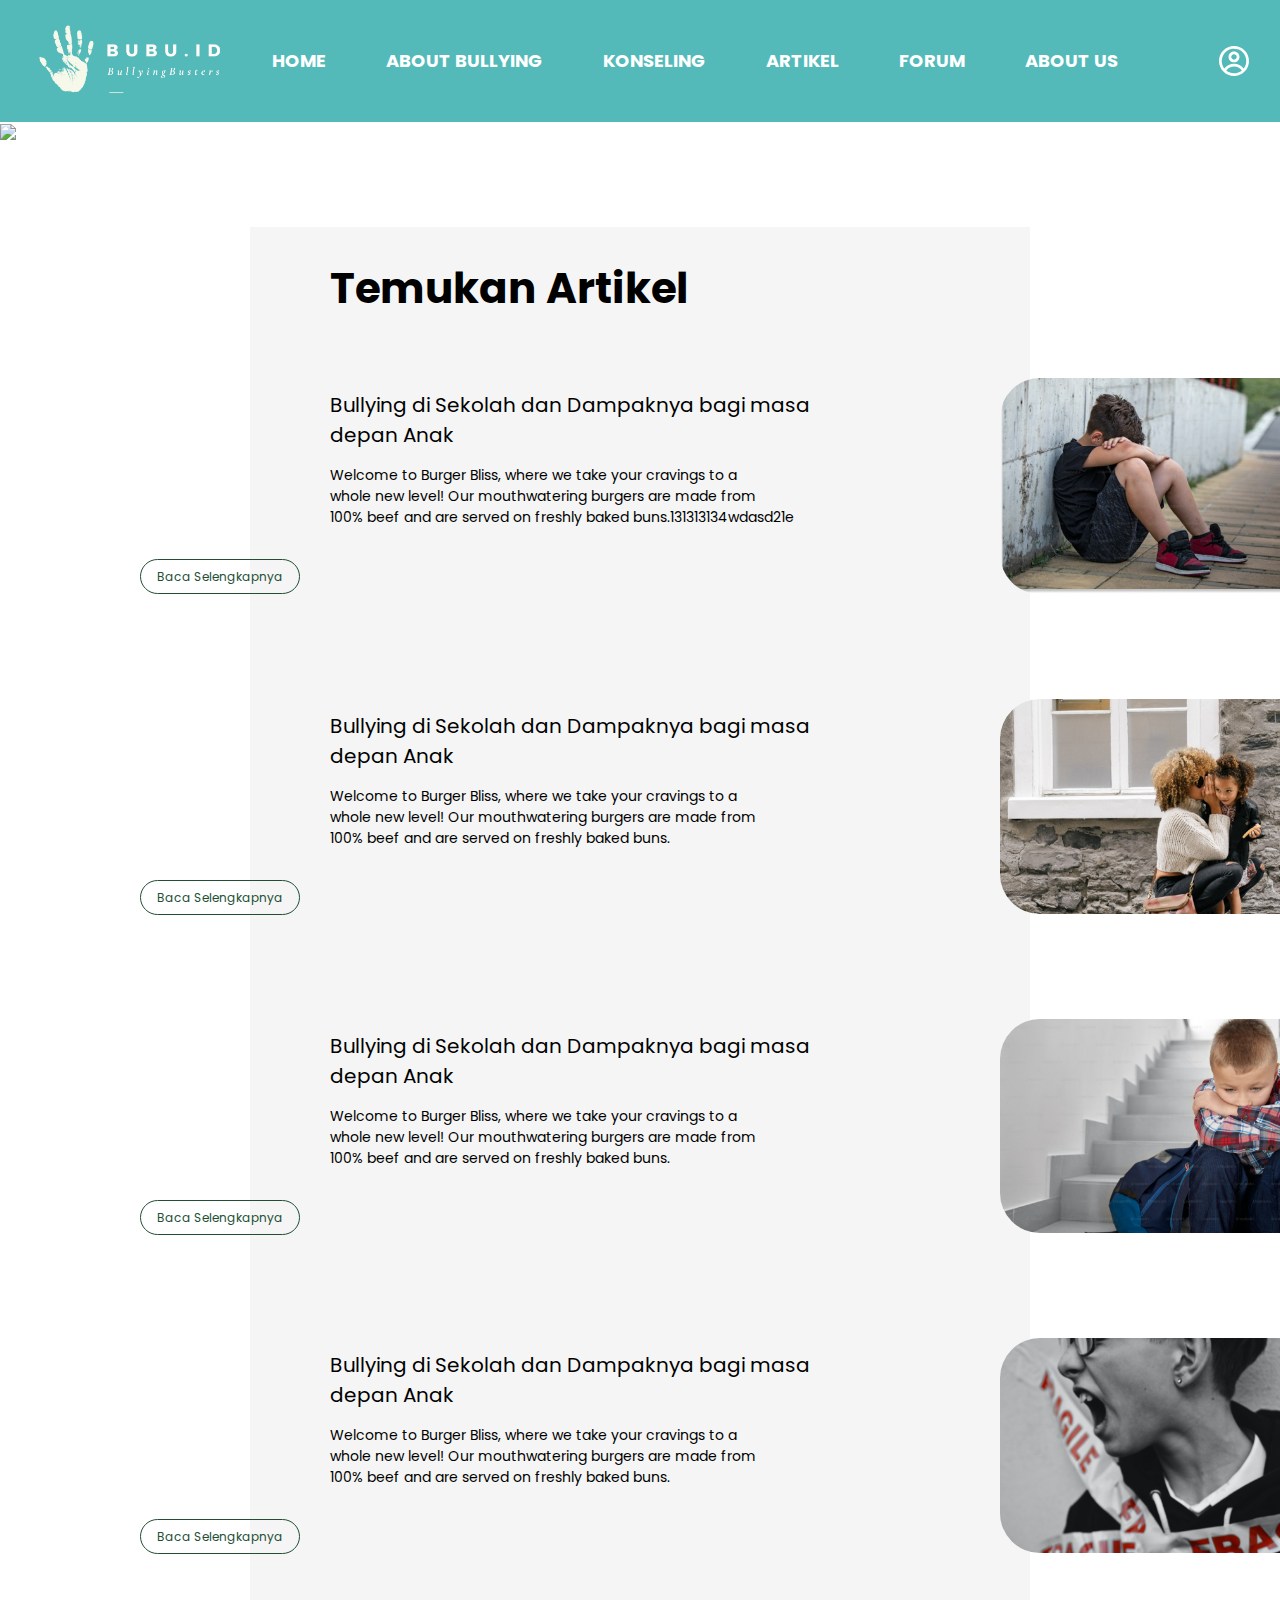
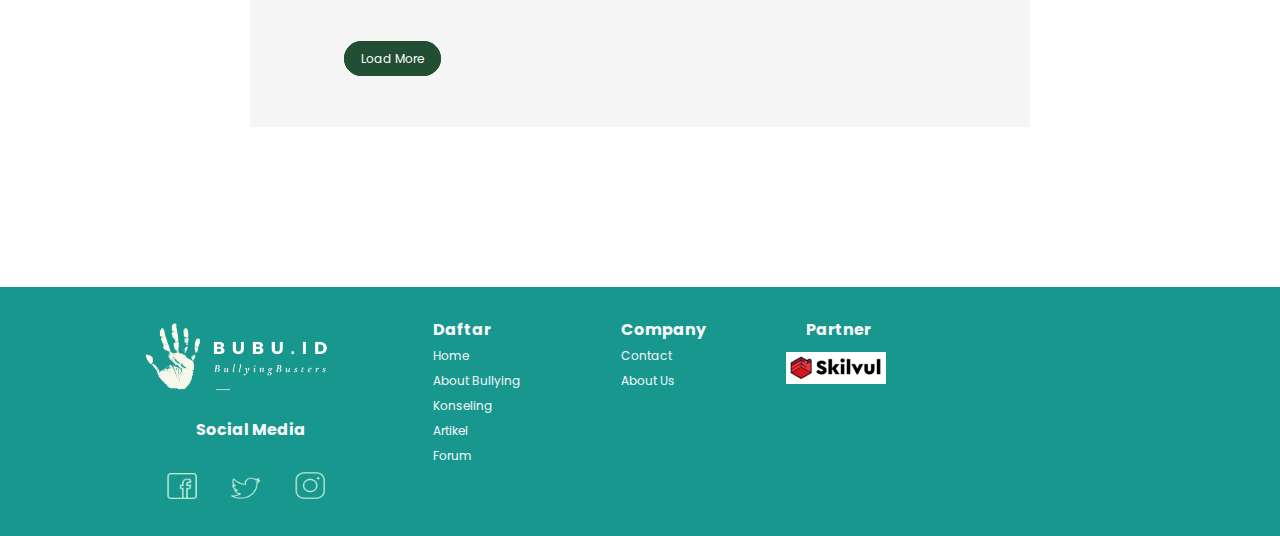
==== list-artikel.html @ 0220a698 "artikel" ====
<!DOCTYPE html>
<html lang="en">
<head>
    <meta charset="UTF-8">
    <meta http-equiv="X-UA-Compatible" content="IE=edge">
    <meta name="viewport" content="width=device-width, initial-scale=1.0">
    <title>Artikel</title>
    <link href='https://fonts.googleapis.com/css?family=Poppins' rel='stylesheet'>
    <link href='https://fonts.googleapis.com/css?family=Rufina' rel='stylesheet'>
    <link rel="stylesheet" href="artikel.css">
    <script src="list-artikel.js" defer></script>
</head>
<body>
    <!-- Header  -->
    <header class="navbar">
        <!-- Navigasi  -->
        <img class="logo" src=assets/logotangan.png>
        <nav>
            <ul>
                <li><a href="#">HOME</a></li>
                <li><a href="#">ABOUT BULLYING </a></li>
                <li><a href="#">KONSELING</a></li>
                <li><a href="#">ARTIKEL</a></li>
                <li><a href="#">FORUM</a></li>
                <li><a href="#">ABOUT US</a></li>
            </ul>
        </nav>

        <svg class="iconppl" xmlns="http://www.w3.org/2000/svg" width="30" height="30" viewBox="0 0 50 50" fill="none">
            <path fill-rule="evenodd" clip-rule="evenodd" d="M34.0904 18.1817C34.0904 20.5928 33.1326 22.9051 31.4277 24.61C29.7228 26.3148 27.4105 27.2726 24.9995 27.2726C22.5884 27.2726 20.2761 26.3148 18.5712 24.61C16.8664 22.9051 15.9086 20.5928 15.9086 18.1817C15.9086 15.7707 16.8664 13.4584 18.5712 11.7535C20.2761 10.0486 22.5884 9.09082 24.9995 9.09082C27.4105 9.09082 29.7228 10.0486 31.4277 11.7535C33.1326 13.4584 34.0904 15.7707 34.0904 18.1817ZM29.5449 18.1817C29.5449 19.3873 29.066 20.5434 28.2136 21.3959C27.3612 22.2483 26.205 22.7272 24.9995 22.7272C23.7939 22.7272 22.6378 22.2483 21.7854 21.3959C20.9329 20.5434 20.454 19.3873 20.454 18.1817C20.454 16.9762 20.9329 15.82 21.7854 14.9676C22.6378 14.1152 23.7939 13.6363 24.9995 13.6363C26.205 13.6363 27.3612 14.1152 28.2136 14.9676C29.066 15.82 29.5449 16.9762 29.5449 18.1817Z" fill="white"/>
            <path fill-rule="evenodd" clip-rule="evenodd" d="M25 0C11.1932 0 0 11.1932 0 25C0 38.8068 11.1932 50 25 50C38.8068 50 50 38.8068 50 25C50 11.1932 38.8068 0 25 0ZM4.54545 25C4.54545 29.75 6.16591 34.1227 8.88182 37.5955C10.7892 35.0907 13.2498 33.0608 16.0714 31.6643C18.8931 30.2679 21.9994 29.5427 25.1477 29.5455C28.2553 29.5425 31.3225 30.2489 34.1158 31.6109C36.909 32.9728 39.3545 34.9544 41.2659 37.4045C43.2351 34.8218 44.561 31.8073 45.1339 28.6104C45.7067 25.4136 45.5101 22.1262 44.5602 19.0204C43.6104 15.9146 41.9346 13.0797 39.6716 10.7501C37.4085 8.42052 34.6233 6.66332 31.5463 5.62388C28.4693 4.58445 25.1891 4.29266 21.977 4.77267C18.7648 5.25267 15.7132 6.49066 13.0745 8.38421C10.4358 10.2778 8.28593 12.7724 6.80279 15.6618C5.31965 18.5512 4.54586 21.7522 4.54545 25ZM25 45.4545C20.3044 45.4616 15.7506 43.8462 12.1091 40.8818C13.5748 38.7835 15.5258 37.0703 17.7959 35.8879C20.066 34.7056 22.5882 34.0891 25.1477 34.0909C27.6754 34.0889 30.167 34.6899 32.4157 35.8441C34.6645 36.9984 36.6054 38.6724 38.0773 40.7273C34.4075 43.788 29.7786 45.4612 25 45.4545Z" fill="white"/>
          </svg>
    </header>
    <!-- End Header -->

    <!-- Main -->
<main>
    <img src="assets/Frame 6.png" width="1660px" class="img-frame"> 
    <section id="isi">
        <h1>Temukan Artikel</h1>
        <div class="container" id="artikel">
            <div class="col-3">
                Bullying di Sekolah dan Dampaknya bagi masa <br> depan Anak

                <div class="col-sm-9 p-3">
                    Welcome to Burger Bliss, where we take your cravings to a <br> 
                    whole new level! Our mouthwatering burgers are made from <br> 
                    100% beef and are served on freshly baked buns.131313134wdasd21e<br>

                  </div>
              </div>
              <a id="link" href="https://skilvul.com" class="cta-button">Baca Selengkapnya</a>
              </div>
              <img src="assets/img-artikel-1.png" class="img-artikel col-md-6 float-md-end mb-3 ms-md-3 col-sm-12" alt="." width="350">
        </div>
        
        <div class="container">
            <div class="col-3">
                Bullying di Sekolah dan Dampaknya bagi masa <br> depan Anak

                <div class="col-sm-9 p-3">
                    Welcome to Burger Bliss, where we take your cravings to a <br> 
                    whole new level! Our mouthwatering burgers are made from <br> 
                    100% beef and are served on freshly baked buns.
                  </div>
              </div>
              <a id="link" href="https://skilvul.com" class="cta-button">Baca Selengkapnya</a>
              </div>
              <img src="assets/img-artikel-2.png" class="img-artikel col-md-6 float-md-end mb-3 ms-md-3 col-sm-12" alt="." width="350">
        </div>

        <div class="container">
            <div class="col-3">
                Bullying di Sekolah dan Dampaknya bagi masa <br> depan Anak

                <div class="col-sm-9 p-3">
                    Welcome to Burger Bliss, where we take your cravings to a <br> 
                    whole new level! Our mouthwatering burgers are made from <br> 
                    100% beef and are served on freshly baked buns.
                  </div>
              </div>
              <a id="link" href="https://skilvul.com" class="cta-button">Baca Selengkapnya</a>
              </div>
              <img src="assets/img-artikel-3.png" class="img-artikel col-md-6 float-md-end mb-3 ms-md-3 col-sm-12" alt="." width="350">
        </div>

        <div class="container">
            <div class="col-3">
                Bullying di Sekolah dan Dampaknya bagi masa <br> depan Anak

                <div class="col-sm-9 p-3">
                    Welcome to Burger Bliss, where we take your cravings to a <br> 
                    whole new level! Our mouthwatering burgers are made from <br> 
                    100% beef and are served on freshly baked buns.
                  </div>
              </div>
              <a id="link" href="https://skilvul.com" class="cta-button">Baca Selengkapnya</a>
              </div>
              <img src="assets/img-artikel-4.png" class="img-artikel col-md-6 float-md-end mb-3 ms-md-3 col-sm-12" alt="." width="350">
        </div>
        <a id="link" href="https://skilvul.com" class="btn-more">Load More</a>
    </section>

</main>
    <!-- End Main -->

    <!-- Footer -->
<footer>
    <div id="social-media">
        <img src="assets/LogoTanganFooter.png" alt="" width="200px" class="logo-footer">
        <h4>Social Media</h4>
        <div class="sosmed">
            <img src="assets/fb.png" alt="Facebook" width="30px">
            <img src="assets/twt.png" alt="Twitter" width="30px">
            <img src="assets/ig.png" alt="Instagram" width="30px">
        </div>
    </div>
    <div id="footers">
        <div class="daftar-isi">
            <h4>Daftar</h4>
            <ul>
                <li><a href="">Home</a></li>
                <li><a href="#about-bullying">About Bullying</a></li>
                <li><a href="#">Konseling</a></li>
                <li><a href="">Artikel</a></li>
                <li><a href="">Forum</a></li>
            </ul>
        </div>
        <div class="company">
            <h4>Company</h4>
            <ul>
                <li><a href="">Contact</a></li>
                <li><a href="">About Us</a></li>
            </ul>
        </div>
        <div class="partner">
            <h4>Partner</h4>
            <a href="https://skilvul.com" target="_blank" id="link"><img src="assets/skilvul.png" alt="" width="100px"></a>
        </div>
    </div>
</footer>
<!-- End Footer -->
</body>
</html>
---- artikel.css ----
* {
    margin: 0;
    padding: 0;
}

body{
    font-family: 'Poppins';
}

header {
    display: flex;
    justify-content: space-around;
    align-items: center;
    height: 70px;
    position: relative;
    background: var(--Primary, #54BAB9);
}

/* Navigasi Bar */
.logo{
    position: relative;
    width: 200px;
    height: auto;
    background: var(--Primary, #54BAB9);
    
}
.navbar {
    background: var(--Primary, #54BAB9);
    width: auto;
    height: 100px; 
    flex-shrink: 0;
    color: #FAF9F9;
    font-size: 18px;
    font-weight: 500;
    line-height: normal;
    text-transform: uppercase;
    display: flex;
    padding: 0.6em;
}

.navbar ul {
    list-style: none;
    margin: 0;
    padding: 0;
    display: flex;
}

.navbar li {
    margin-right: 60px;      
    position: relative;
    
}

.navbar a {
    text-decoration: none;
    color: white;
    font-weight: bold;
}

nav ul li a:hover{
    background-color: #224F34;
    color: white;
    padding: 6px 10px;
    border-radius: 30px;
    position: static;
    margin: -10px;
}

.iconppl{
    position: relative;
}

#isi{
    background-color: rgb(217, 217, 217, 0.25);
    margin: 20px 250px;
    margin-top: 80px;
    height: 1500px;
}

.container {
    width: auto;
    text-align: center;
    position: relative;
    top: 200px;

}
  
h1 {
    text-align: start;
    padding-left: 80px;
    font-size: 42px;
    position: relative;
    top: 30px;
}

.col-3 {
    text-align: start;
    padding: 20px 80px;
    font-size: 20px;
    font-style: bold;
    margin-top: -120px;
}

.col-sm-9 {
    text-align: start;
    padding: 15px 0px;
    font-size: 14px;
   
}

.cta-button {
    position: relative;
    display: inline;
    padding: 8px 16px;
    font-size: 12px;
    left: -420px;
    text-decoration: none;
    color: #224F34;
    background-color: rgb(217, 217, 217,);
    border-radius: 20px;
    border: 1px solid; 
    border-color: #224F34; 
}

.btn-more {
    position: relative;
    display: inline;
    padding: 8px 16px;
    font-size: 12px;
    left: -260px;
    top: 100px;
    text-decoration: none;
    color: #ffffff;
    background-color: #224F34;
    border-radius: 20px;
    border: 1px solid; 
    border-color: #224F34; 
}

.img-artikel {
    position: relative;
    left: 750px;
    top: -10px;
    border-radius: 40px;
}

#footers{
    display: flex;
    gap: 100px;
}

#social-media h4{
    position: relative;
    left: 20px;
}

footer{
    background-color: #18978F;
    padding: 30px;
    color: #f7f7f7;
    display: flex;
    margin-top: 160px;
}

footer #social-media{
    width: 33%;
    text-align: center;
    
}

.sosmed img{
    padding-top: 20px;
    padding-left: 30px;
}

footer #social-media h4{
    padding: 10px 0;
}

footer ul li a{
    text-decoration: none;
}
footer ul li{
    list-style-type: none;
}

footer a{
    color: #f7f7f7;
    font-size: 12px
}

.partner a{
    position: relative;
    top: 10px;
    left: -20px;
}

/* Responsive */

@media screen and (max-width: 575.98px) { 

    header {
        display: flex;
        justify-content: space-around;
        align-items: center;
        position: relative;
        background: var(--Primary, #54BAB9);
    }
    
    /* Navigasi Bar */
    .logo{
        position: relative;
        width: 15%;
        height: auto;
        background: var(--Primary, #54BAB9);
        
    }

    .navbar {
        background: var(--Primary, #54BAB9);
        width: auto;
        height: 40px; 
        flex-shrink: 0;
        color: #FAF9F9;
        font-size: 8px;
        line-height: normal;
        text-transform: uppercase;
        display: flex;
    }
    
    .navbar ul {
        list-style: none;
        margin: 0;
        padding: 0;
        display: flex;
    }
    
    .navbar li {
        margin-right: 15px;      
        position: relative;
        
    }
    
    nav ul li a:hover{
        background-color: #224F34;
        color: white;
        padding: 6px 10px;
        border-radius: 30px;
        position: static;
        margin: -10px;
    }
    
    .iconppl{
       width: 20px;
       position: relative;
       left: -5px;
    }

    .img-frame {
        width: 575px;
    }

    #isi {
        width: 460px;;
        height: 1320px;
        margin: 29px;
        padding: 29px;
    }

    h1 {
        text-align: start;
        padding-left: 140px;
        font-size: 22px;
        top: -5px;
        padding-bottom: -20px;
    }
    
    .col-3 {
        text-align: start;
        padding: 10px 29px;
        margin-left: 20px;
        font-size: 12px;
        font-style: bold;
        margin-top: 0px;
        white-space: nowrap;
        position: relative;
        top: -30px;
    }
    
    .col-sm-9 {
        text-align: start;
        padding: 15px 0px;
        font-size: 8px;
        margin-top: -10px;
        white-space: nowrap;
       
    }

    .cta-button {
        padding: 4px 8px;
        font-size: 6px;
        left: -120px;
        top: -50px;
    }

    .img-artikel {
        position: relative;
        left: 110px;
        top: -120px;
        border-radius: 25px;
        width: 55%;
    }

    .btn-more {
        position: relative;
        display: inline;
        padding: 4px 8px;
        font-size: 6px;
        left: -160px;
        top: 30px;
        text-decoration: none;
        color: #ffffff;
        background-color: #224F34;
        border-radius: 20px;
        border: 1px solid; 
        border-color: #224F34; 
    }

    .container {
        padding-left: 10%;
        padding-top: 20px;
    }

    #footers {
        display: flex;
    }
    
    
    footer {
        width: 500px;
        margin-top: 60px;
    }
    
    footer #social-media{
        width: 13%;
        text-align: center;
        
    }

    footer #social-media h4 {
        white-space: nowrap;
        position: relative;
        top: 30px;
        left: 143px;
        
    }

    .sosmed {
        display: flex;
        align-items: center; 
        position: relative;
        top: 10px;
        left: 130px;
      }

    .sosmed img{
        width: 20px;
        margin-left: -15px; 
    }

    footer .company h4 {
        position: relative;
        margin-left: -70px;
        
    }

    footer .company li {
        position: relative;
        margin-left: -70px;
        
    }

    footer .partner {
        position: relative;
        margin-left: -70px;
        
    }
    
    footer h4{
        padding-left: 40px;
        font-size: 14px;
        position: relative;
        left: 40px;
    }

    footer ul li a{
        text-decoration: none;
        font-size: 8px;
    }

    footer ul li{
        list-style-type: none;
        font-size: 8px;
    }
    
    footer a {
        color: #f7f7f7;
        font-size: 8px;
    }
    
    .partner a {
        position: relative;
        top: 10px;
        left: -20px;
    }

    .logo-footer {
        width: 120px;
        position: relative;
        left: -20px;
    }
    
    .partner img {
        width: 65px;
        padding-left: 93px;
    }

    .company li {
        position: relative;
        left: 82px;
    }

    .daftar-isi li {
        position: relative;
        left: 80px;
    }
}

/*RESPONSIVE 2*/

@media screen and (max-width: 850px) { 
    header {
        display: flex;
        justify-content: space-around;
        align-items: center;
        position: relative;
        background: var(--Primary, #54BAB9);
    }
    
    /* Navigasi Bar */
    .logo{
        position: relative;
        width: 80px;
        height: auto;
        background: var(--Primary, #54BAB9);
        
    }

    .navbar {
        background: var(--Primary, #54BAB9);
        width: 800px;
        height: 40px; 
        flex-shrink: 0;
        color: #FAF9F9;
        font-size: 8px;
        line-height: normal;
        text-transform: uppercase;
        display: flex;
    }
    
    .navbar ul {
        list-style: none;
        margin: 0;
        padding: 0;
        display: flex;
    }
    
    .navbar li {
        margin-right: 15px;      
        position: relative;
        
    }
    
    nav ul li a:hover{
        background-color: #224F34;
        color: white;
        padding: 6px 10px;
        border-radius: 30px;
        position: static;
        margin: -10px;
    }
    
    .iconppl{
       width: 20px;
       position: relative;
       left: -5px;
    }

    .img-frame {
        width: 575px;
    }

    #isi {
        width: 460px;;
        height: 1320px;
        margin: 29px;
        padding: 29px;
    }

    h1 {
        text-align: start;
        padding-left: 140px;
        font-size: 22px;
        top: -5px;
        padding-bottom: -20px;
    }
    
    .col-3 {
        text-align: start;
        padding: 10px 29px;
        margin-left: 20px;
        font-size: 12px;
        font-style: bold;
        margin-top: 0px;
        white-space: nowrap;
        position: relative;
        top: -30px;
    }
    
    .col-sm-9 {
        text-align: start;
        padding: 15px 0px;
        font-size: 8px;
        margin-top: -10px;
        white-space: nowrap;
       
    }

    .cta-button {
        padding: 4px 8px;
        font-size: 6px;
        left: -120px;
        top: -50px;
    }

    .img-artikel {
        position: relative;
        left: 110px;
        top: -120px;
        border-radius: 25px;
        width: 55%;
    }

    .btn-more {
        position: relative;
        display: inline;
        padding: 4px 8px;
        font-size: 6px;
        left: -160px;
        top: 30px;
        text-decoration: none;
        color: #ffffff;
        background-color: #224F34;
        border-radius: 20px;
        border: 1px solid; 
        border-color: #224F34; 
    }

    .container {
        padding-left: 10%;
        padding-top: 20px;
    }

    #footers {
        display: flex;
    }
    
    
    footer {
        width: 500px;
        margin-top: 60px;
    }
    
    footer #social-media{
        width: 13%;
        text-align: center;
        
    }

    footer #social-media h4 {
        white-space: nowrap;
        position: relative;
        top: 30px;
        left: 143px;
        
    }

    .sosmed {
        display: flex;
        align-items: center; 
        position: relative;
        top: 10px;
        left: 130px;
      }

    .sosmed img{
        width: 20px;
        margin-left: -15px; 
    }

    footer .company h4 {
        position: relative;
        margin-left: -70px;
        
    }

    footer .company li {
        position: relative;
        margin-left: -70px;
        
    }

    footer .partner {
        position: relative;
        margin-left: -70px;
        
    }
    
    footer h4{
        padding-left: 40px;
        font-size: 14px;
        position: relative;
        left: 40px;
    }

    footer ul li a{
        text-decoration: none;
        font-size: 8px;
    }

    footer ul li{
        list-style-type: none;
        font-size: 8px;
    }
    
    footer a {
        color: #f7f7f7;
        font-size: 8px;
    }
    
    .partner a {
        position: relative;
        top: 10px;
        left: -20px;
    }

    .logo-footer {
        width: 120px;
        position: relative;
        left: -20px;
    }
    
    .partner img {
        width: 65px;
        padding-left: 93px;
    }

    .company li {
        position: relative;
        left: 82px;
    }

    .daftar-isi li {
        position: relative;
        left: 80px;
    }

}
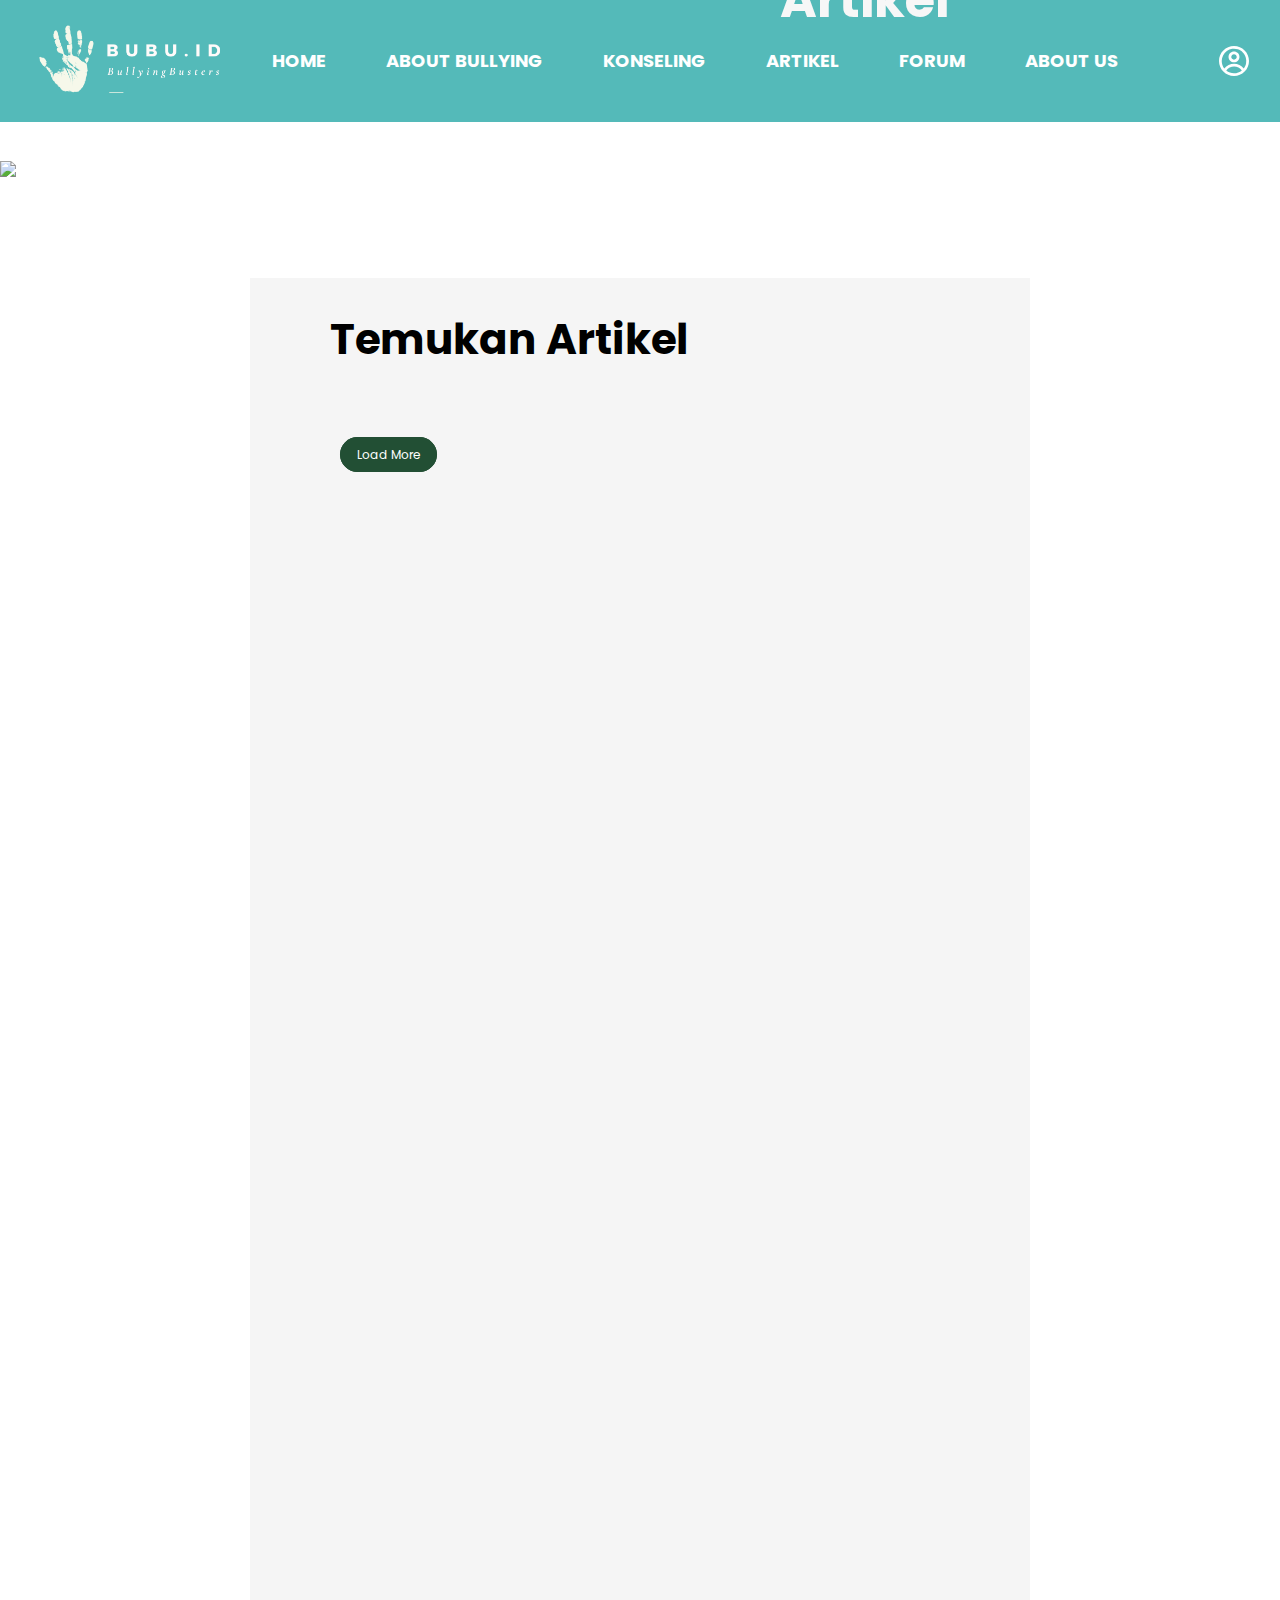
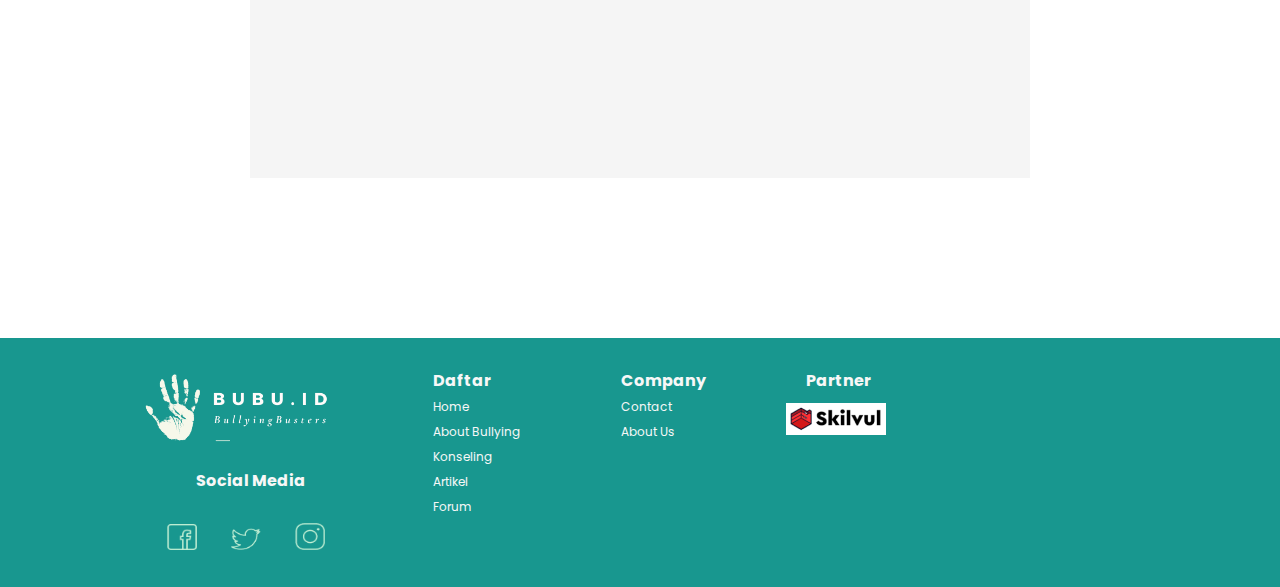
==== commit f160f9f7: "list-artikel" ====
--- a/list-artikel.html
+++ b/list-artikel.html
@@ -36,25 +36,16 @@
     <!-- Main -->
 <main>
     <img src="assets/Frame 6.png" width="1660px" class="img-frame"> 
+    <h1 class="judul">Artikel</h1>
     <section id="isi">
         <h1>Temukan Artikel</h1>
-        <div class="container" id="artikel">
-            <div class="col-3">
-                Bullying di Sekolah dan Dampaknya bagi masa <br> depan Anak
-
-                <div class="col-sm-9 p-3">
-                    Welcome to Burger Bliss, where we take your cravings to a <br> 
-                    whole new level! Our mouthwatering burgers are made from <br> 
-                    100% beef and are served on freshly baked buns.131313134wdasd21e<br>
-
-                  </div>
-              </div>
-              <a id="link" href="https://skilvul.com" class="cta-button">Baca Selengkapnya</a>
-              </div>
+        <div class="container" id="artikel"></div>
+              <!-- <a id="link" href="https://skilvul.com" class="cta-button">Baca Selengkapnya</a> -->
+              <!-- </div>
               <img src="assets/img-artikel-1.png" class="img-artikel col-md-6 float-md-end mb-3 ms-md-3 col-sm-12" alt="." width="350">
-        </div>
+        </div> -->
         
-        <div class="container">
+        <!-- <div class="container">
             <div class="col-3">
                 Bullying di Sekolah dan Dampaknya bagi masa <br> depan Anak
 
@@ -98,7 +89,8 @@
               </div>
               <img src="assets/img-artikel-4.png" class="img-artikel col-md-6 float-md-end mb-3 ms-md-3 col-sm-12" alt="." width="350">
         </div>
-        <a id="link" href="https://skilvul.com" class="btn-more">Load More</a>
+          -->
+          <a id="link" href="https://skilvul.com" class="btn-more">Load More</a>
     </section>
 
 </main>
--- a/artikel.css
+++ b/artikel.css
@@ -70,6 +70,15 @@
     position: relative;
 }
 
+.judul{
+    color: #f7f7f7;
+    font-size: 50px;
+    position: relative;
+    top: -160px;
+    left: 680px;
+    display:inline-block;
+}
+
 #isi{
     background-color: rgb(217, 217, 217, 0.25);
     margin: 20px 250px;
@@ -82,7 +91,6 @@
     text-align: center;
     position: relative;
     top: 200px;
-
 }
   
 h1 {
@@ -99,6 +107,7 @@
     font-size: 20px;
     font-style: bold;
     margin-top: -120px;
+    max-width: 500px;
 }
 
 .col-sm-9 {
@@ -113,7 +122,8 @@
     display: inline;
     padding: 8px 16px;
     font-size: 12px;
-    left: -420px;
+    left: -240px;
+    top: -200px;
     text-decoration: none;
     color: #224F34;
     background-color: rgb(217, 217, 217,);
@@ -127,7 +137,7 @@
     display: inline;
     padding: 8px 16px;
     font-size: 12px;
-    left: -260px;
+    left: 90px;
     top: 100px;
     text-decoration: none;
     color: #ffffff;
@@ -139,8 +149,8 @@
 
 .img-artikel {
     position: relative;
-    left: 750px;
-    top: -10px;
+    left: 250px;
+    top: -185px;
     border-radius: 40px;
 }
 
@@ -218,7 +228,7 @@
 
     .navbar {
         background: var(--Primary, #54BAB9);
-        width: auto;
+        width: 558px;
         height: 40px; 
         flex-shrink: 0;
         color: #FAF9F9;
@@ -257,12 +267,21 @@
     }
 
     .img-frame {
-        width: 575px;
+        width: 567px;
+    }
+
+    .judul{
+        color: #ffffff;
+        font-size: 25px;
+        position: relative;
+        top: -65px;
+        left: 115px;
+        display:inline-block;
     }
 
     #isi {
         width: 460px;;
-        height: 1320px;
+        height: 1350px;
         margin: 29px;
         padding: 29px;
     }
@@ -277,36 +296,35 @@
     
     .col-3 {
         text-align: start;
-        padding: 10px 29px;
-        margin-left: 20px;
-        font-size: 12px;
+        padding: 30px 29px;
+        margin-left: 40px;
+        font-size: 11px;
         font-style: bold;
         margin-top: 0px;
-        white-space: nowrap;
         position: relative;
         top: -30px;
+        max-width: 240px;
     }
     
     .col-sm-9 {
-        text-align: start;
+        text-align: justify;
         padding: 15px 0px;
         font-size: 8px;
         margin-top: -10px;
-        white-space: nowrap;
-       
+        max-width: 220px;
     }
 
     .cta-button {
         padding: 4px 8px;
         font-size: 6px;
-        left: -120px;
-        top: -50px;
+        left: 20px;
+        top: -190px;
     }
 
     .img-artikel {
         position: relative;
-        left: 110px;
-        top: -120px;
+        left: -70px;
+        top: -320px;
         border-radius: 25px;
         width: 55%;
     }
@@ -316,7 +334,7 @@
         display: inline;
         padding: 4px 8px;
         font-size: 6px;
-        left: -160px;
+        left: 120px;
         top: 30px;
         text-decoration: none;
         color: #ffffff;
@@ -437,8 +455,8 @@
 }
 
 /*RESPONSIVE 2*/
-
-@media screen and (max-width: 850px) { 
+@media screen and (max-width: 850.89px) and (min-width:576px){ 
+
     header {
         display: flex;
         justify-content: space-around;
@@ -450,7 +468,7 @@
     /* Navigasi Bar */
     .logo{
         position: relative;
-        width: 80px;
+        width: 20%;
         height: auto;
         background: var(--Primary, #54BAB9);
         
@@ -458,8 +476,8 @@
 
     .navbar {
         background: var(--Primary, #54BAB9);
-        width: 800px;
-        height: 40px; 
+        width: 840px;
+        height: 60px; 
         flex-shrink: 0;
         color: #FAF9F9;
         font-size: 8px;
@@ -473,6 +491,11 @@
         margin: 0;
         padding: 0;
         display: flex;
+    }
+
+    .navbar ul a {
+        font-size: 14px;
+        
     }
     
     .navbar li {
@@ -491,72 +514,81 @@
     }
     
     .iconppl{
-       width: 20px;
+       width: 25px;
        position: relative;
        left: -5px;
     }
 
     .img-frame {
-        width: 575px;
+        width: 850px;
+    }
+
+    .judul{
+        color: #ffffff;
+        font-size: 36px;
+        position: relative;
+        top: -90px;
+        left: 345px;
+        display:inline-block;
     }
 
     #isi {
-        width: 460px;;
-        height: 1320px;
+        width: 735px;
+        height: 1350px;
         margin: 29px;
         padding: 29px;
     }
 
     h1 {
         text-align: start;
-        padding-left: 140px;
-        font-size: 22px;
+        padding-left: 40px;
+        font-size: 32px;
         top: -5px;
         padding-bottom: -20px;
     }
     
     .col-3 {
         text-align: start;
-        padding: 10px 29px;
-        margin-left: 20px;
+        padding: 30px 29px;
+        margin-left: -60px;
+        font-size: 18px;
+        font-style: bold;
+        margin-top: -110px;
+        position: relative;
+        top: -100px;
+        max-width: 350px;
+    }
+    
+    .col-sm-9 {
+        text-align: justify;
+        padding: 15px 0px;
         font-size: 12px;
-        font-style: bold;
-        margin-top: 0px;
-        white-space: nowrap;
-        position: relative;
-        top: -30px;
-    }
-    
-    .col-sm-9 {
-        text-align: start;
-        padding: 15px 0px;
-        font-size: 8px;
         margin-top: -10px;
-        white-space: nowrap;
-       
+        max-width: 310px;
     }
 
     .cta-button {
-        padding: 4px 8px;
-        font-size: 6px;
-        left: -120px;
-        top: -50px;
+        padding: 6px 10px;
+        font-size: 8px;
+        left: -140px;
+        top: -350px;
     }
 
     .img-artikel {
         position: relative;
         left: 110px;
-        top: -120px;
+        top: -330px;
         border-radius: 25px;
-        width: 55%;
-    }
+        width: 50%;
+        margin: 30px 0px;
+    }   
 
     .btn-more {
         position: relative;
         display: inline;
         padding: 4px 8px;
         font-size: 6px;
-        left: -160px;
+        left: 120px;
         top: 30px;
         text-decoration: none;
         color: #ffffff;
@@ -674,6 +706,4 @@
         position: relative;
         left: 80px;
     }
-
-}
-
+}
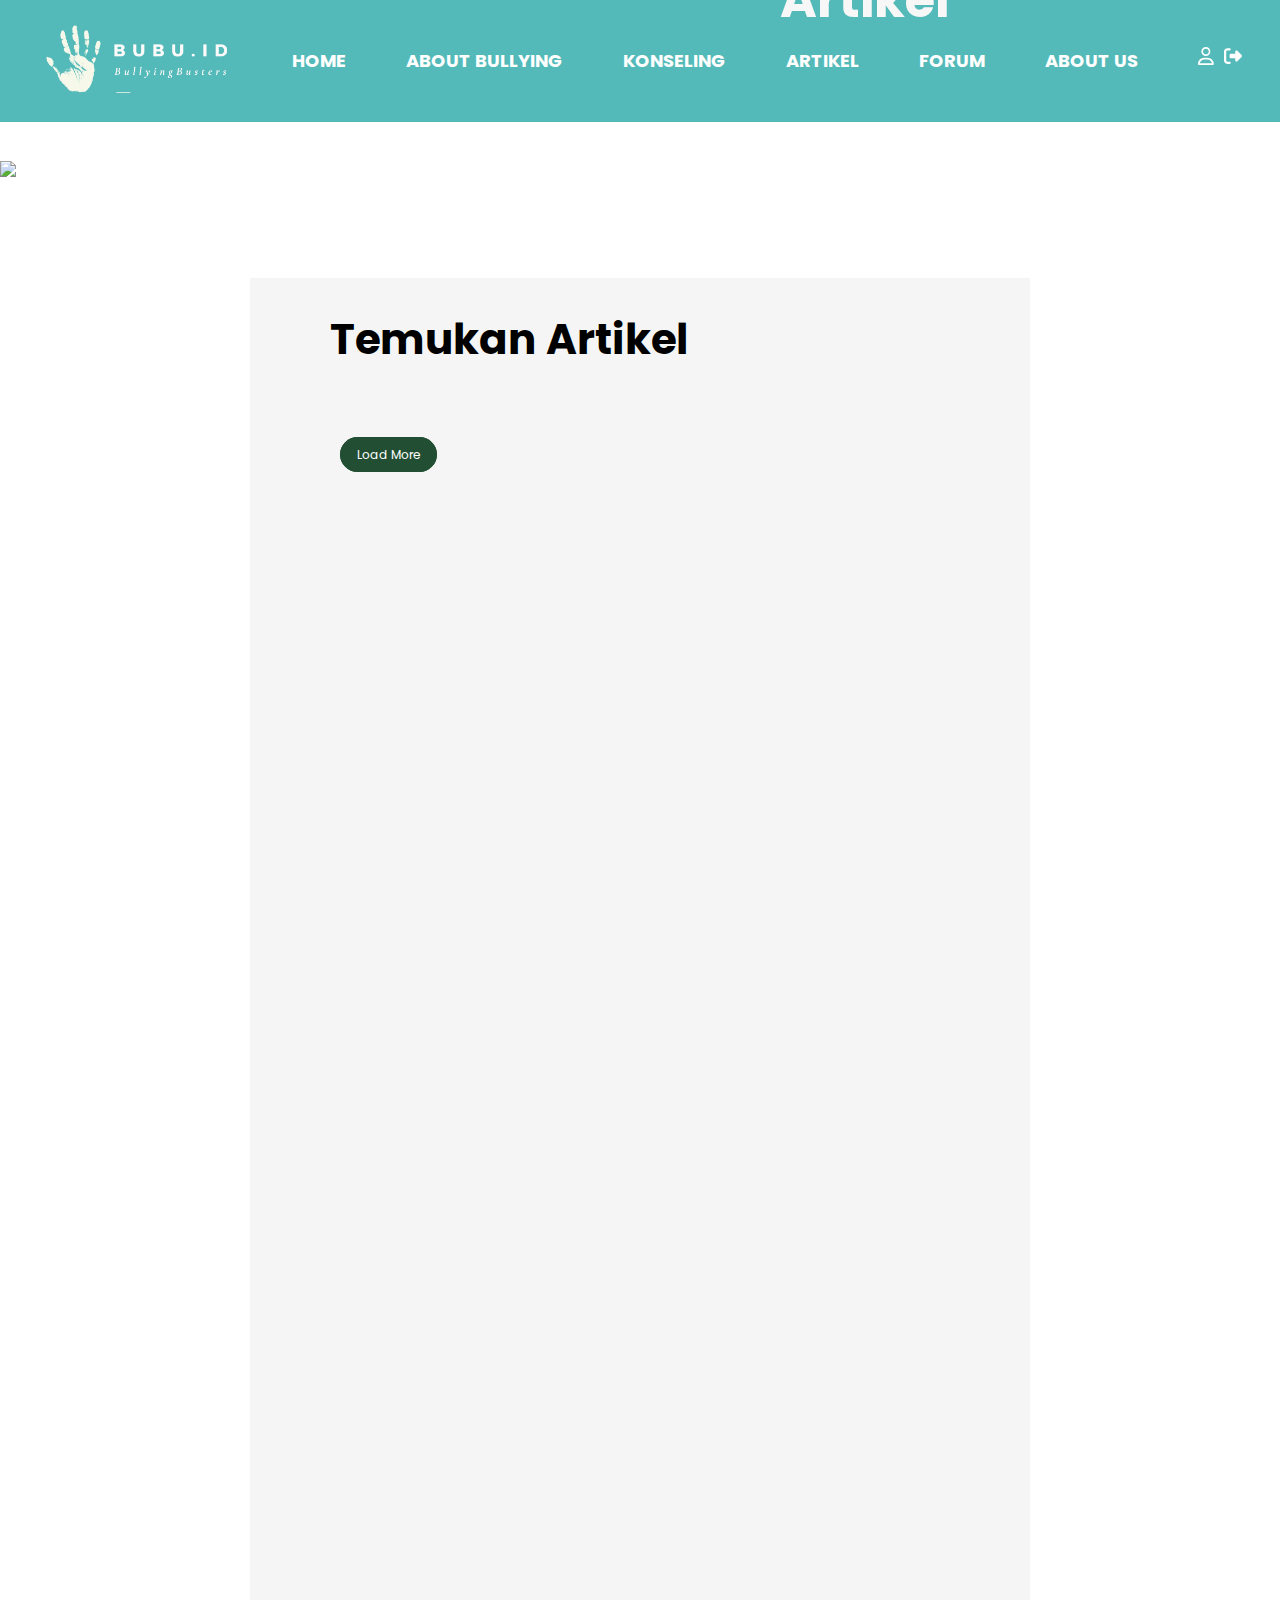
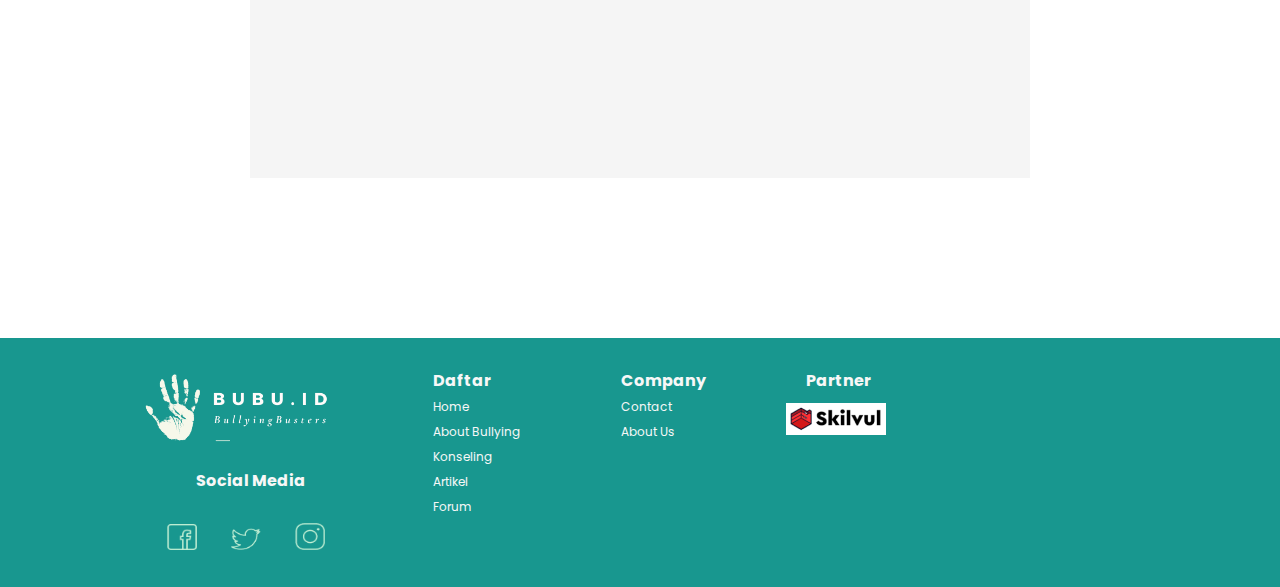
==== commit ca63b8ed: "handle flow login, artikel, detail artikel" ====
--- a/list-artikel.html
+++ b/list-artikel.html
@@ -1,139 +1,128 @@
 <!DOCTYPE html>
 <html lang="en">
-<head>
-    <meta charset="UTF-8">
-    <meta http-equiv="X-UA-Compatible" content="IE=edge">
-    <meta name="viewport" content="width=device-width, initial-scale=1.0">
+  <head>
+    <meta charset="UTF-8" />
+    <meta http-equiv="X-UA-Compatible" content="IE=edge" />
+    <meta name="viewport" content="width=device-width, initial-scale=1.0" />
     <title>Artikel</title>
-    <link href='https://fonts.googleapis.com/css?family=Poppins' rel='stylesheet'>
-    <link href='https://fonts.googleapis.com/css?family=Rufina' rel='stylesheet'>
-    <link rel="stylesheet" href="artikel.css">
+    <link
+      href="https://fonts.googleapis.com/css?family=Poppins"
+      rel="stylesheet"
+    />
+    <link
+      href="https://fonts.googleapis.com/css?family=Rufina"
+      rel="stylesheet"
+    />
+    <link rel="stylesheet" href="artikel.css" />
+
     <script src="list-artikel.js" defer></script>
-</head>
-<body>
+  </head>
+  <body>
     <!-- Header  -->
     <header class="navbar">
-        <!-- Navigasi  -->
-        <img class="logo" src=assets/logotangan.png>
-        <nav>
-            <ul>
-                <li><a href="#">HOME</a></li>
-                <li><a href="#">ABOUT BULLYING </a></li>
-                <li><a href="#">KONSELING</a></li>
-                <li><a href="#">ARTIKEL</a></li>
-                <li><a href="#">FORUM</a></li>
-                <li><a href="#">ABOUT US</a></li>
-            </ul>
-        </nav>
-
-        <svg class="iconppl" xmlns="http://www.w3.org/2000/svg" width="30" height="30" viewBox="0 0 50 50" fill="none">
-            <path fill-rule="evenodd" clip-rule="evenodd" d="M34.0904 18.1817C34.0904 20.5928 33.1326 22.9051 31.4277 24.61C29.7228 26.3148 27.4105 27.2726 24.9995 27.2726C22.5884 27.2726 20.2761 26.3148 18.5712 24.61C16.8664 22.9051 15.9086 20.5928 15.9086 18.1817C15.9086 15.7707 16.8664 13.4584 18.5712 11.7535C20.2761 10.0486 22.5884 9.09082 24.9995 9.09082C27.4105 9.09082 29.7228 10.0486 31.4277 11.7535C33.1326 13.4584 34.0904 15.7707 34.0904 18.1817ZM29.5449 18.1817C29.5449 19.3873 29.066 20.5434 28.2136 21.3959C27.3612 22.2483 26.205 22.7272 24.9995 22.7272C23.7939 22.7272 22.6378 22.2483 21.7854 21.3959C20.9329 20.5434 20.454 19.3873 20.454 18.1817C20.454 16.9762 20.9329 15.82 21.7854 14.9676C22.6378 14.1152 23.7939 13.6363 24.9995 13.6363C26.205 13.6363 27.3612 14.1152 28.2136 14.9676C29.066 15.82 29.5449 16.9762 29.5449 18.1817Z" fill="white"/>
-            <path fill-rule="evenodd" clip-rule="evenodd" d="M25 0C11.1932 0 0 11.1932 0 25C0 38.8068 11.1932 50 25 50C38.8068 50 50 38.8068 50 25C50 11.1932 38.8068 0 25 0ZM4.54545 25C4.54545 29.75 6.16591 34.1227 8.88182 37.5955C10.7892 35.0907 13.2498 33.0608 16.0714 31.6643C18.8931 30.2679 21.9994 29.5427 25.1477 29.5455C28.2553 29.5425 31.3225 30.2489 34.1158 31.6109C36.909 32.9728 39.3545 34.9544 41.2659 37.4045C43.2351 34.8218 44.561 31.8073 45.1339 28.6104C45.7067 25.4136 45.5101 22.1262 44.5602 19.0204C43.6104 15.9146 41.9346 13.0797 39.6716 10.7501C37.4085 8.42052 34.6233 6.66332 31.5463 5.62388C28.4693 4.58445 25.1891 4.29266 21.977 4.77267C18.7648 5.25267 15.7132 6.49066 13.0745 8.38421C10.4358 10.2778 8.28593 12.7724 6.80279 15.6618C5.31965 18.5512 4.54586 21.7522 4.54545 25ZM25 45.4545C20.3044 45.4616 15.7506 43.8462 12.1091 40.8818C13.5748 38.7835 15.5258 37.0703 17.7959 35.8879C20.066 34.7056 22.5882 34.0891 25.1477 34.0909C27.6754 34.0889 30.167 34.6899 32.4157 35.8441C34.6645 36.9984 36.6054 38.6724 38.0773 40.7273C34.4075 43.788 29.7786 45.4612 25 45.4545Z" fill="white"/>
+      <!-- Navigasi  -->
+      <img class="logo" src=assets/logotangan.png>
+      <nav>
+        <ul>
+          <li><a href="index.html">HOME</a></li>
+          <li><a href="#">ABOUT BULLYING </a></li>
+          <li><a href="#">KONSELING</a></li>
+          <li><a href="#">ARTIKEL</a></li>
+          <li><a href="#">FORUM</a></li>
+          <li><a href="#">ABOUT US</a></li>
+          <svg
+            style="margin-right: 10px;"
+            id="btn-user"
+            xmlns="http://www.w3.org/2000/svg"
+            height="1em"
+            viewBox="0 0 448 512"
+          >
+            <!--! Font Awesome Free 6.4.2 by @fontawesome - https://fontawesome.com License - https://fontawesome.com/license (Commercial License) Copyright 2023 Fonticons, Inc. -->
+            <style>
+              svg {
+                fill: #ffffff;
+              }
+            </style>
+            <path
+              d="M304 128a80 80 0 1 0 -160 0 80 80 0 1 0 160 0zM96 128a128 128 0 1 1 256 0A128 128 0 1 1 96 128zM49.3 464H398.7c-8.9-63.3-63.3-112-129-112H178.3c-65.7 0-120.1 48.7-129 112zM0 482.3C0 383.8 79.8 304 178.3 304h91.4C368.2 304 448 383.8 448 482.3c0 16.4-13.3 29.7-29.7 29.7H29.7C13.3 512 0 498.7 0 482.3z"
+            />
           </svg>
+          <svg
+            id="btn-logout"
+            class="m-2"
+            xmlns="http://www.w3.org/2000/svg"
+            height="1em"
+            viewBox="0 0 512 512"
+          >
+            <!--! Font Awesome Free 6.4.2 by @fontawesome - https://fontawesome.com License - https://fontawesome.com/license (Commercial License) Copyright 2023 Fonticons, Inc. -->
+            <style>
+              svg {
+                fill: #ffffff;
+              }
+            </style>
+            <path
+              d="M377.9 105.9L500.7 228.7c7.2 7.2 11.3 17.1 11.3 27.3s-4.1 20.1-11.3 27.3L377.9 406.1c-6.4 6.4-15 9.9-24 9.9c-18.7 0-33.9-15.2-33.9-33.9l0-62.1-128 0c-17.7 0-32-14.3-32-32l0-64c0-17.7 14.3-32 32-32l128 0 0-62.1c0-18.7 15.2-33.9 33.9-33.9c9 0 17.6 3.6 24 9.9zM160 96L96 96c-17.7 0-32 14.3-32 32l0 256c0 17.7 14.3 32 32 32l64 0c17.7 0 32 14.3 32 32s-14.3 32-32 32l-64 0c-53 0-96-43-96-96L0 128C0 75 43 32 96 32l64 0c17.7 0 32 14.3 32 32s-14.3 32-32 32z"
+            />
+          </svg>
+        </ul>
+      </nav>
     </header>
     <!-- End Header -->
 
     <!-- Main -->
-<main>
-    <img src="assets/Frame 6.png" width="1660px" class="img-frame"> 
-    <h1 class="judul">Artikel</h1>
-    <section id="isi">
+    <main>
+      <img src="assets/Frame 6.png" width="1660px" class="img-frame" />
+      <h1 class="judul">Artikel</h1>
+      <section id="isi">
         <h1>Temukan Artikel</h1>
         <div class="container" id="artikel"></div>
-              <!-- <a id="link" href="https://skilvul.com" class="cta-button">Baca Selengkapnya</a> -->
-              <!-- </div>
-              <img src="assets/img-artikel-1.png" class="img-artikel col-md-6 float-md-end mb-3 ms-md-3 col-sm-12" alt="." width="350">
-        </div> -->
-        
-        <!-- <div class="container">
-            <div class="col-3">
-                Bullying di Sekolah dan Dampaknya bagi masa <br> depan Anak
-
-                <div class="col-sm-9 p-3">
-                    Welcome to Burger Bliss, where we take your cravings to a <br> 
-                    whole new level! Our mouthwatering burgers are made from <br> 
-                    100% beef and are served on freshly baked buns.
-                  </div>
-              </div>
-              <a id="link" href="https://skilvul.com" class="cta-button">Baca Selengkapnya</a>
-              </div>
-              <img src="assets/img-artikel-2.png" class="img-artikel col-md-6 float-md-end mb-3 ms-md-3 col-sm-12" alt="." width="350">
-        </div>
-
-        <div class="container">
-            <div class="col-3">
-                Bullying di Sekolah dan Dampaknya bagi masa <br> depan Anak
-
-                <div class="col-sm-9 p-3">
-                    Welcome to Burger Bliss, where we take your cravings to a <br> 
-                    whole new level! Our mouthwatering burgers are made from <br> 
-                    100% beef and are served on freshly baked buns.
-                  </div>
-              </div>
-              <a id="link" href="https://skilvul.com" class="cta-button">Baca Selengkapnya</a>
-              </div>
-              <img src="assets/img-artikel-3.png" class="img-artikel col-md-6 float-md-end mb-3 ms-md-3 col-sm-12" alt="." width="350">
-        </div>
-
-        <div class="container">
-            <div class="col-3">
-                Bullying di Sekolah dan Dampaknya bagi masa <br> depan Anak
-
-                <div class="col-sm-9 p-3">
-                    Welcome to Burger Bliss, where we take your cravings to a <br> 
-                    whole new level! Our mouthwatering burgers are made from <br> 
-                    100% beef and are served on freshly baked buns.
-                  </div>
-              </div>
-              <a id="link" href="https://skilvul.com" class="cta-button">Baca Selengkapnya</a>
-              </div>
-              <img src="assets/img-artikel-4.png" class="img-artikel col-md-6 float-md-end mb-3 ms-md-3 col-sm-12" alt="." width="350">
-        </div>
-          -->
-          <a id="link" href="https://skilvul.com" class="btn-more">Load More</a>
-    </section>
-
-</main>
+        <a id="link" href="" class="btn-more">Load More</a>
+      </section>
+    </main>
     <!-- End Main -->
 
     <!-- Footer -->
-<footer>
-    <div id="social-media">
-        <img src="assets/LogoTanganFooter.png" alt="" width="200px" class="logo-footer">
+    <footer>
+      <div id="social-media">
+        <img
+          src="assets/LogoTanganFooter.png"
+          alt=""
+          width="200px"
+          class="logo-footer"
+        />
         <h4>Social Media</h4>
         <div class="sosmed">
-            <img src="assets/fb.png" alt="Facebook" width="30px">
-            <img src="assets/twt.png" alt="Twitter" width="30px">
-            <img src="assets/ig.png" alt="Instagram" width="30px">
+          <img src="assets/fb.png" alt="Facebook" width="30px" />
+          <img src="assets/twt.png" alt="Twitter" width="30px" />
+          <img src="assets/ig.png" alt="Instagram" width="30px" />
         </div>
-    </div>
-    <div id="footers">
+      </div>
+      <div id="footers">
         <div class="daftar-isi">
-            <h4>Daftar</h4>
-            <ul>
-                <li><a href="">Home</a></li>
-                <li><a href="#about-bullying">About Bullying</a></li>
-                <li><a href="#">Konseling</a></li>
-                <li><a href="">Artikel</a></li>
-                <li><a href="">Forum</a></li>
-            </ul>
+          <h4>Daftar</h4>
+          <ul>
+            <li><a href="">Home</a></li>
+            <li><a href="#about-bullying">About Bullying</a></li>
+            <li><a href="#">Konseling</a></li>
+            <li><a href="">Artikel</a></li>
+            <li><a href="">Forum</a></li>
+          </ul>
         </div>
         <div class="company">
-            <h4>Company</h4>
-            <ul>
-                <li><a href="">Contact</a></li>
-                <li><a href="">About Us</a></li>
-            </ul>
+          <h4>Company</h4>
+          <ul>
+            <li><a href="">Contact</a></li>
+            <li><a href="">About Us</a></li>
+          </ul>
         </div>
         <div class="partner">
-            <h4>Partner</h4>
-            <a href="https://skilvul.com" target="_blank" id="link"><img src="assets/skilvul.png" alt="" width="100px"></a>
+          <h4>Partner</h4>
+          <a href="https://skilvul.com" target="_blank" id="link"
+            ><img src="assets/skilvul.png" alt="" width="100px"
+          /></a>
         </div>
-    </div>
-</footer>
-<!-- End Footer -->
-</body>
+      </div>
+    </footer>
+    <!-- End Footer -->
+  </body>
 </html>
-
-
-
--- a/artikel.css
+++ b/artikel.css
@@ -3,7 +3,7 @@
     padding: 0;
 }
 
-body{
+body {
     font-family: 'Poppins';
 }
 
@@ -17,17 +17,18 @@
 }
 
 /* Navigasi Bar */
-.logo{
+.logo {
     position: relative;
     width: 200px;
     height: auto;
     background: var(--Primary, #54BAB9);
-    
-}
+
+}
+
 .navbar {
     background: var(--Primary, #54BAB9);
     width: auto;
-    height: 100px; 
+    height: 100px;
     flex-shrink: 0;
     color: #FAF9F9;
     font-size: 18px;
@@ -46,9 +47,9 @@
 }
 
 .navbar li {
-    margin-right: 60px;      
-    position: relative;
-    
+    margin-right: 60px;
+    position: relative;
+
 }
 
 .navbar a {
@@ -57,7 +58,7 @@
     font-weight: bold;
 }
 
-nav ul li a:hover{
+nav ul li a:hover {
     background-color: #224F34;
     color: white;
     padding: 6px 10px;
@@ -66,20 +67,20 @@
     margin: -10px;
 }
 
-.iconppl{
-    position: relative;
-}
-
-.judul{
+.iconppl {
+    position: relative;
+}
+
+.judul {
     color: #f7f7f7;
     font-size: 50px;
     position: relative;
     top: -160px;
     left: 680px;
-    display:inline-block;
-}
-
-#isi{
+    display: inline-block;
+}
+
+#isi {
     background-color: rgb(217, 217, 217, 0.25);
     margin: 20px 250px;
     margin-top: 80px;
@@ -92,7 +93,7 @@
     position: relative;
     top: 200px;
 }
-  
+
 h1 {
     text-align: start;
     padding-left: 80px;
@@ -114,7 +115,7 @@
     text-align: start;
     padding: 15px 0px;
     font-size: 14px;
-   
+
 }
 
 .cta-button {
@@ -126,10 +127,10 @@
     top: -200px;
     text-decoration: none;
     color: #224F34;
-    background-color: rgb(217, 217, 217,);
+    background-color: rgb(217, 217, 217, );
     border-radius: 20px;
-    border: 1px solid; 
-    border-color: #224F34; 
+    border: 1px solid;
+    border-color: #224F34;
 }
 
 .btn-more {
@@ -143,8 +144,8 @@
     color: #ffffff;
     background-color: #224F34;
     border-radius: 20px;
-    border: 1px solid; 
-    border-color: #224F34; 
+    border: 1px solid;
+    border-color: #224F34;
 }
 
 .img-artikel {
@@ -154,17 +155,17 @@
     border-radius: 40px;
 }
 
-#footers{
+#footers {
     display: flex;
     gap: 100px;
 }
 
-#social-media h4{
+#social-media h4 {
     position: relative;
     left: 20px;
 }
 
-footer{
+footer {
     background-color: #18978F;
     padding: 30px;
     color: #f7f7f7;
@@ -172,34 +173,35 @@
     margin-top: 160px;
 }
 
-footer #social-media{
+footer #social-media {
     width: 33%;
     text-align: center;
-    
-}
-
-.sosmed img{
+
+}
+
+.sosmed img {
     padding-top: 20px;
     padding-left: 30px;
 }
 
-footer #social-media h4{
+footer #social-media h4 {
     padding: 10px 0;
 }
 
-footer ul li a{
+footer ul li a {
     text-decoration: none;
 }
-footer ul li{
+
+footer ul li {
     list-style-type: none;
 }
 
-footer a{
+footer a {
     color: #f7f7f7;
     font-size: 12px
 }
 
-.partner a{
+.partner a {
     position: relative;
     top: 10px;
     left: -20px;
@@ -207,7 +209,7 @@
 
 /* Responsive */
 
-@media screen and (max-width: 575.98px) { 
+@media screen and (max-width: 575.98px) {
 
     header {
         display: flex;
@@ -216,20 +218,20 @@
         position: relative;
         background: var(--Primary, #54BAB9);
     }
-    
+
     /* Navigasi Bar */
-    .logo{
+    .logo {
         position: relative;
         width: 15%;
         height: auto;
         background: var(--Primary, #54BAB9);
-        
+
     }
 
     .navbar {
         background: var(--Primary, #54BAB9);
         width: 558px;
-        height: 40px; 
+        height: 40px;
         flex-shrink: 0;
         color: #FAF9F9;
         font-size: 8px;
@@ -237,21 +239,21 @@
         text-transform: uppercase;
         display: flex;
     }
-    
+
     .navbar ul {
         list-style: none;
         margin: 0;
         padding: 0;
         display: flex;
     }
-    
+
     .navbar li {
-        margin-right: 15px;      
-        position: relative;
-        
-    }
-    
-    nav ul li a:hover{
+        margin-right: 15px;
+        position: relative;
+
+    }
+
+    nav ul li a:hover {
         background-color: #224F34;
         color: white;
         padding: 6px 10px;
@@ -259,28 +261,29 @@
         position: static;
         margin: -10px;
     }
-    
-    .iconppl{
-       width: 20px;
-       position: relative;
-       left: -5px;
+
+    .iconppl {
+        width: 20px;
+        position: relative;
+        left: -5px;
     }
 
     .img-frame {
         width: 567px;
     }
 
-    .judul{
+    .judul {
         color: #ffffff;
         font-size: 25px;
         position: relative;
         top: -65px;
         left: 115px;
-        display:inline-block;
+        display: inline-block;
     }
 
     #isi {
-        width: 460px;;
+        width: 460px;
+        ;
         height: 1350px;
         margin: 29px;
         padding: 29px;
@@ -293,7 +296,7 @@
         top: -5px;
         padding-bottom: -20px;
     }
-    
+
     .col-3 {
         text-align: start;
         padding: 30px 29px;
@@ -305,7 +308,7 @@
         top: -30px;
         max-width: 240px;
     }
-    
+
     .col-sm-9 {
         text-align: justify;
         padding: 15px 0px;
@@ -340,8 +343,8 @@
         color: #ffffff;
         background-color: #224F34;
         border-radius: 20px;
-        border: 1px solid; 
-        border-color: #224F34; 
+        border: 1px solid;
+        border-color: #224F34;
     }
 
     .container {
@@ -352,17 +355,17 @@
     #footers {
         display: flex;
     }
-    
-    
+
+
     footer {
         width: 500px;
         margin-top: 60px;
     }
-    
-    footer #social-media{
+
+    footer #social-media {
         width: 13%;
         text-align: center;
-        
+
     }
 
     footer #social-media h4 {
@@ -370,62 +373,62 @@
         position: relative;
         top: 30px;
         left: 143px;
-        
+
     }
 
     .sosmed {
         display: flex;
-        align-items: center; 
+        align-items: center;
         position: relative;
         top: 10px;
         left: 130px;
-      }
-
-    .sosmed img{
+    }
+
+    .sosmed img {
         width: 20px;
-        margin-left: -15px; 
+        margin-left: -15px;
     }
 
     footer .company h4 {
         position: relative;
         margin-left: -70px;
-        
+
     }
 
     footer .company li {
         position: relative;
         margin-left: -70px;
-        
+
     }
 
     footer .partner {
         position: relative;
         margin-left: -70px;
-        
-    }
-    
-    footer h4{
+
+    }
+
+    footer h4 {
         padding-left: 40px;
         font-size: 14px;
         position: relative;
         left: 40px;
     }
 
-    footer ul li a{
+    footer ul li a {
         text-decoration: none;
         font-size: 8px;
     }
 
-    footer ul li{
+    footer ul li {
         list-style-type: none;
         font-size: 8px;
     }
-    
+
     footer a {
         color: #f7f7f7;
         font-size: 8px;
     }
-    
+
     .partner a {
         position: relative;
         top: 10px;
@@ -437,7 +440,7 @@
         position: relative;
         left: -20px;
     }
-    
+
     .partner img {
         width: 65px;
         padding-left: 93px;
@@ -455,7 +458,7 @@
 }
 
 /*RESPONSIVE 2*/
-@media screen and (max-width: 850.89px) and (min-width:576px){ 
+@media screen and (max-width: 850.89px) and (min-width:576px) {
 
     header {
         display: flex;
@@ -464,20 +467,20 @@
         position: relative;
         background: var(--Primary, #54BAB9);
     }
-    
+
     /* Navigasi Bar */
-    .logo{
+    .logo {
         position: relative;
         width: 20%;
         height: auto;
         background: var(--Primary, #54BAB9);
-        
+
     }
 
     .navbar {
         background: var(--Primary, #54BAB9);
         width: 840px;
-        height: 60px; 
+        height: 60px;
         flex-shrink: 0;
         color: #FAF9F9;
         font-size: 8px;
@@ -485,7 +488,7 @@
         text-transform: uppercase;
         display: flex;
     }
-    
+
     .navbar ul {
         list-style: none;
         margin: 0;
@@ -495,16 +498,16 @@
 
     .navbar ul a {
         font-size: 14px;
-        
-    }
-    
+
+    }
+
     .navbar li {
-        margin-right: 15px;      
-        position: relative;
-        
-    }
-    
-    nav ul li a:hover{
+        margin-right: 15px;
+        position: relative;
+
+    }
+
+    nav ul li a:hover {
         background-color: #224F34;
         color: white;
         padding: 6px 10px;
@@ -512,24 +515,24 @@
         position: static;
         margin: -10px;
     }
-    
-    .iconppl{
-       width: 25px;
-       position: relative;
-       left: -5px;
+
+    .iconppl {
+        width: 25px;
+        position: relative;
+        left: -5px;
     }
 
     .img-frame {
         width: 850px;
     }
 
-    .judul{
+    .judul {
         color: #ffffff;
         font-size: 36px;
         position: relative;
         top: -90px;
         left: 345px;
-        display:inline-block;
+        display: inline-block;
     }
 
     #isi {
@@ -546,7 +549,7 @@
         top: -5px;
         padding-bottom: -20px;
     }
-    
+
     .col-3 {
         text-align: start;
         padding: 30px 29px;
@@ -558,7 +561,7 @@
         top: -100px;
         max-width: 350px;
     }
-    
+
     .col-sm-9 {
         text-align: justify;
         padding: 15px 0px;
@@ -571,17 +574,17 @@
         padding: 6px 10px;
         font-size: 8px;
         left: -140px;
-        top: -350px;
+        top: -310px;
     }
 
     .img-artikel {
         position: relative;
         left: 110px;
-        top: -330px;
+        top: -320px;
         border-radius: 25px;
         width: 50%;
         margin: 30px 0px;
-    }   
+    }
 
     .btn-more {
         position: relative;
@@ -594,8 +597,8 @@
         color: #ffffff;
         background-color: #224F34;
         border-radius: 20px;
-        border: 1px solid; 
-        border-color: #224F34; 
+        border: 1px solid;
+        border-color: #224F34;
     }
 
     .container {
@@ -606,17 +609,17 @@
     #footers {
         display: flex;
     }
-    
-    
+
+
     footer {
         width: 500px;
         margin-top: 60px;
     }
-    
-    footer #social-media{
+
+    footer #social-media {
         width: 13%;
         text-align: center;
-        
+
     }
 
     footer #social-media h4 {
@@ -624,62 +627,62 @@
         position: relative;
         top: 30px;
         left: 143px;
-        
+
     }
 
     .sosmed {
         display: flex;
-        align-items: center; 
+        align-items: center;
         position: relative;
         top: 10px;
         left: 130px;
-      }
-
-    .sosmed img{
+    }
+
+    .sosmed img {
         width: 20px;
-        margin-left: -15px; 
+        margin-left: -15px;
     }
 
     footer .company h4 {
         position: relative;
         margin-left: -70px;
-        
+
     }
 
     footer .company li {
         position: relative;
         margin-left: -70px;
-        
+
     }
 
     footer .partner {
         position: relative;
         margin-left: -70px;
-        
-    }
-    
-    footer h4{
+
+    }
+
+    footer h4 {
         padding-left: 40px;
         font-size: 14px;
         position: relative;
         left: 40px;
     }
 
-    footer ul li a{
+    footer ul li a {
         text-decoration: none;
         font-size: 8px;
     }
 
-    footer ul li{
+    footer ul li {
         list-style-type: none;
         font-size: 8px;
     }
-    
+
     footer a {
         color: #f7f7f7;
         font-size: 8px;
     }
-    
+
     .partner a {
         position: relative;
         top: 10px;
@@ -691,7 +694,7 @@
         position: relative;
         left: -20px;
     }
-    
+
     .partner img {
         width: 65px;
         padding-left: 93px;
@@ -706,4 +709,4 @@
         position: relative;
         left: 80px;
     }
-}
+}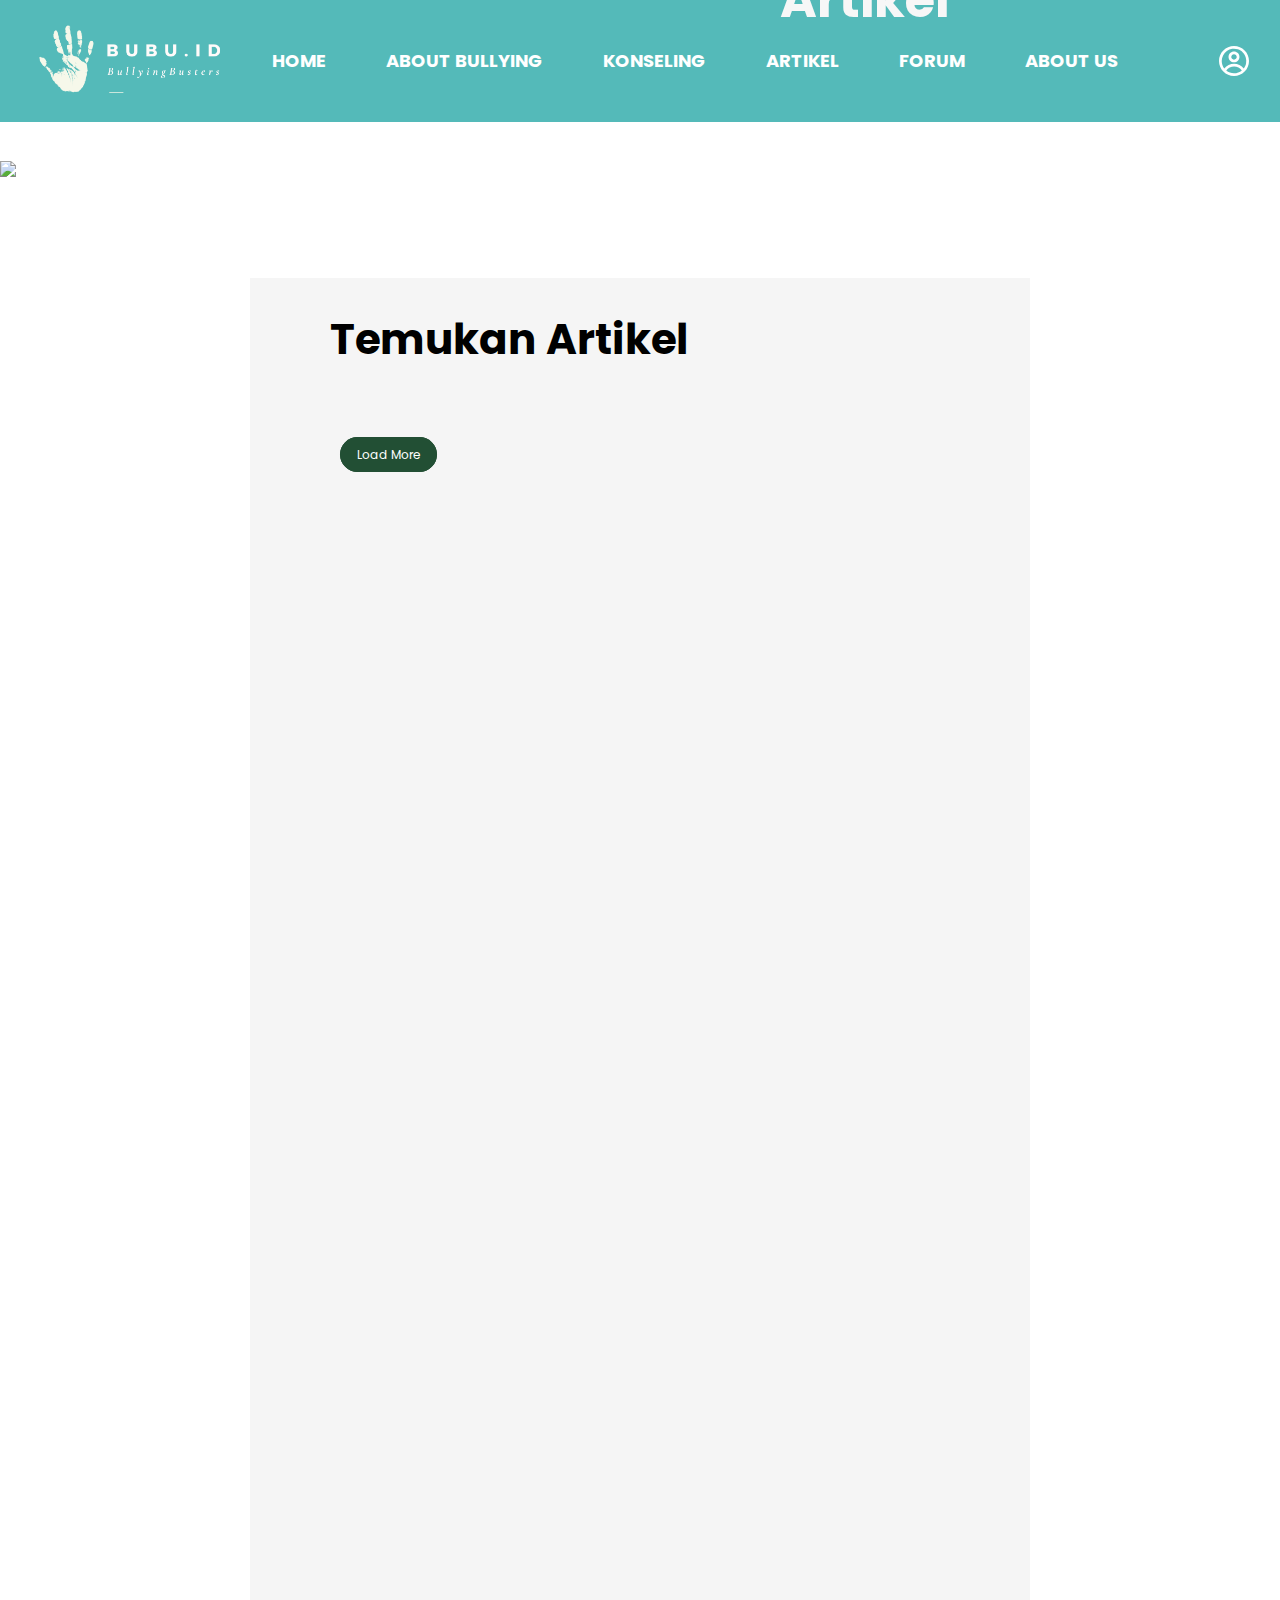
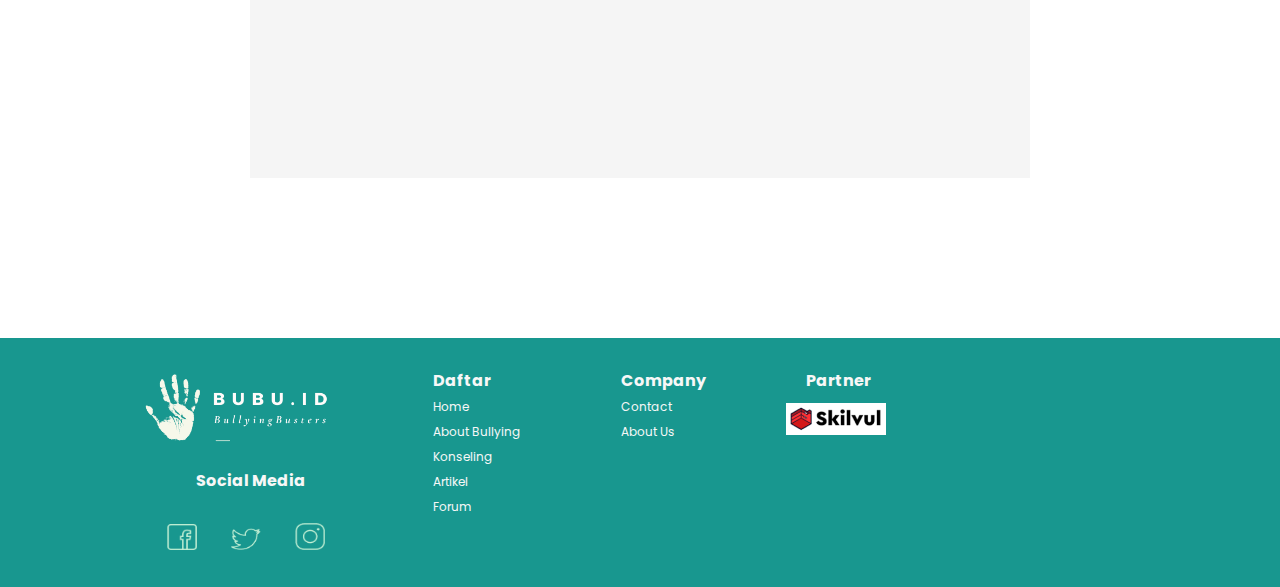
==== commit 96f803ea: "responsive" ====
--- a/list-artikel.html
+++ b/list-artikel.html
@@ -1,128 +1,89 @@
 <!DOCTYPE html>
 <html lang="en">
-  <head>
-    <meta charset="UTF-8" />
-    <meta http-equiv="X-UA-Compatible" content="IE=edge" />
-    <meta name="viewport" content="width=device-width, initial-scale=1.0" />
+<head>
+    <meta charset="UTF-8">
+    <meta http-equiv="X-UA-Compatible" content="IE=edge">
+    <meta name="viewport" content="width=device-width, initial-scale=1.0">
     <title>Artikel</title>
-    <link
-      href="https://fonts.googleapis.com/css?family=Poppins"
-      rel="stylesheet"
-    />
-    <link
-      href="https://fonts.googleapis.com/css?family=Rufina"
-      rel="stylesheet"
-    />
-    <link rel="stylesheet" href="artikel.css" />
-
+    <link href='https://fonts.googleapis.com/css?family=Poppins' rel='stylesheet'>
+    <link href='https://fonts.googleapis.com/css?family=Rufina' rel='stylesheet'>
+    <link rel="stylesheet" href="artikel.css">
     <script src="list-artikel.js" defer></script>
-  </head>
-  <body>
+</head>
+<body>
     <!-- Header  -->
     <header class="navbar">
-      <!-- Navigasi  -->
-      <img class="logo" src=assets/logotangan.png>
-      <nav>
-        <ul>
-          <li><a href="index.html">HOME</a></li>
-          <li><a href="#">ABOUT BULLYING </a></li>
-          <li><a href="#">KONSELING</a></li>
-          <li><a href="#">ARTIKEL</a></li>
-          <li><a href="#">FORUM</a></li>
-          <li><a href="#">ABOUT US</a></li>
-          <svg
-            style="margin-right: 10px;"
-            id="btn-user"
-            xmlns="http://www.w3.org/2000/svg"
-            height="1em"
-            viewBox="0 0 448 512"
-          >
-            <!--! Font Awesome Free 6.4.2 by @fontawesome - https://fontawesome.com License - https://fontawesome.com/license (Commercial License) Copyright 2023 Fonticons, Inc. -->
-            <style>
-              svg {
-                fill: #ffffff;
-              }
-            </style>
-            <path
-              d="M304 128a80 80 0 1 0 -160 0 80 80 0 1 0 160 0zM96 128a128 128 0 1 1 256 0A128 128 0 1 1 96 128zM49.3 464H398.7c-8.9-63.3-63.3-112-129-112H178.3c-65.7 0-120.1 48.7-129 112zM0 482.3C0 383.8 79.8 304 178.3 304h91.4C368.2 304 448 383.8 448 482.3c0 16.4-13.3 29.7-29.7 29.7H29.7C13.3 512 0 498.7 0 482.3z"
-            />
+        <!-- Navigasi  -->
+        <img class="logo" src=assets/logotangan.png>
+        <nav>
+            <ul>
+                <li><a href="#">HOME</a></li>
+                <li><a href="#">ABOUT BULLYING </a></li>
+                <li><a href="#">KONSELING</a></li>
+                <li><a href="#">ARTIKEL</a></li>
+                <li><a href="#">FORUM</a></li>
+                <li><a href="#">ABOUT US</a></li>
+            </ul>
+        </nav>
+
+        <svg class="iconppl" xmlns="http://www.w3.org/2000/svg" width="30" height="30" viewBox="0 0 50 50" fill="none">
+            <path fill-rule="evenodd" clip-rule="evenodd" d="M34.0904 18.1817C34.0904 20.5928 33.1326 22.9051 31.4277 24.61C29.7228 26.3148 27.4105 27.2726 24.9995 27.2726C22.5884 27.2726 20.2761 26.3148 18.5712 24.61C16.8664 22.9051 15.9086 20.5928 15.9086 18.1817C15.9086 15.7707 16.8664 13.4584 18.5712 11.7535C20.2761 10.0486 22.5884 9.09082 24.9995 9.09082C27.4105 9.09082 29.7228 10.0486 31.4277 11.7535C33.1326 13.4584 34.0904 15.7707 34.0904 18.1817ZM29.5449 18.1817C29.5449 19.3873 29.066 20.5434 28.2136 21.3959C27.3612 22.2483 26.205 22.7272 24.9995 22.7272C23.7939 22.7272 22.6378 22.2483 21.7854 21.3959C20.9329 20.5434 20.454 19.3873 20.454 18.1817C20.454 16.9762 20.9329 15.82 21.7854 14.9676C22.6378 14.1152 23.7939 13.6363 24.9995 13.6363C26.205 13.6363 27.3612 14.1152 28.2136 14.9676C29.066 15.82 29.5449 16.9762 29.5449 18.1817Z" fill="white"/>
+            <path fill-rule="evenodd" clip-rule="evenodd" d="M25 0C11.1932 0 0 11.1932 0 25C0 38.8068 11.1932 50 25 50C38.8068 50 50 38.8068 50 25C50 11.1932 38.8068 0 25 0ZM4.54545 25C4.54545 29.75 6.16591 34.1227 8.88182 37.5955C10.7892 35.0907 13.2498 33.0608 16.0714 31.6643C18.8931 30.2679 21.9994 29.5427 25.1477 29.5455C28.2553 29.5425 31.3225 30.2489 34.1158 31.6109C36.909 32.9728 39.3545 34.9544 41.2659 37.4045C43.2351 34.8218 44.561 31.8073 45.1339 28.6104C45.7067 25.4136 45.5101 22.1262 44.5602 19.0204C43.6104 15.9146 41.9346 13.0797 39.6716 10.7501C37.4085 8.42052 34.6233 6.66332 31.5463 5.62388C28.4693 4.58445 25.1891 4.29266 21.977 4.77267C18.7648 5.25267 15.7132 6.49066 13.0745 8.38421C10.4358 10.2778 8.28593 12.7724 6.80279 15.6618C5.31965 18.5512 4.54586 21.7522 4.54545 25ZM25 45.4545C20.3044 45.4616 15.7506 43.8462 12.1091 40.8818C13.5748 38.7835 15.5258 37.0703 17.7959 35.8879C20.066 34.7056 22.5882 34.0891 25.1477 34.0909C27.6754 34.0889 30.167 34.6899 32.4157 35.8441C34.6645 36.9984 36.6054 38.6724 38.0773 40.7273C34.4075 43.788 29.7786 45.4612 25 45.4545Z" fill="white"/>
           </svg>
-          <svg
-            id="btn-logout"
-            class="m-2"
-            xmlns="http://www.w3.org/2000/svg"
-            height="1em"
-            viewBox="0 0 512 512"
-          >
-            <!--! Font Awesome Free 6.4.2 by @fontawesome - https://fontawesome.com License - https://fontawesome.com/license (Commercial License) Copyright 2023 Fonticons, Inc. -->
-            <style>
-              svg {
-                fill: #ffffff;
-              }
-            </style>
-            <path
-              d="M377.9 105.9L500.7 228.7c7.2 7.2 11.3 17.1 11.3 27.3s-4.1 20.1-11.3 27.3L377.9 406.1c-6.4 6.4-15 9.9-24 9.9c-18.7 0-33.9-15.2-33.9-33.9l0-62.1-128 0c-17.7 0-32-14.3-32-32l0-64c0-17.7 14.3-32 32-32l128 0 0-62.1c0-18.7 15.2-33.9 33.9-33.9c9 0 17.6 3.6 24 9.9zM160 96L96 96c-17.7 0-32 14.3-32 32l0 256c0 17.7 14.3 32 32 32l64 0c17.7 0 32 14.3 32 32s-14.3 32-32 32l-64 0c-53 0-96-43-96-96L0 128C0 75 43 32 96 32l64 0c17.7 0 32 14.3 32 32s-14.3 32-32 32z"
-            />
-          </svg>
-        </ul>
-      </nav>
     </header>
     <!-- End Header -->
 
     <!-- Main -->
-    <main>
-      <img src="assets/Frame 6.png" width="1660px" class="img-frame" />
-      <h1 class="judul">Artikel</h1>
-      <section id="isi">
+<main>
+    <img src="assets/Frame 6.png" width="1660px" class="img-frame"> 
+    <h1 class="judul">Artikel</h1>
+    <section id="isi">
         <h1>Temukan Artikel</h1>
         <div class="container" id="artikel"></div>
-        <a id="link" href="" class="btn-more">Load More</a>
-      </section>
-    </main>
+          <a id="link" href="https://skilvul.com" class="btn-more">Load More</a>
+    </section>
+
+</main>
     <!-- End Main -->
 
     <!-- Footer -->
-    <footer>
-      <div id="social-media">
-        <img
-          src="assets/LogoTanganFooter.png"
-          alt=""
-          width="200px"
-          class="logo-footer"
-        />
+<footer>
+    <div id="social-media">
+        <img src="assets/LogoTanganFooter.png" alt="" width="200px" class="logo-footer">
         <h4>Social Media</h4>
         <div class="sosmed">
-          <img src="assets/fb.png" alt="Facebook" width="30px" />
-          <img src="assets/twt.png" alt="Twitter" width="30px" />
-          <img src="assets/ig.png" alt="Instagram" width="30px" />
+            <img src="assets/fb.png" alt="Facebook" width="30px">
+            <img src="assets/twt.png" alt="Twitter" width="30px">
+            <img src="assets/ig.png" alt="Instagram" width="30px">
         </div>
-      </div>
-      <div id="footers">
+    </div>
+    <div id="footers">
         <div class="daftar-isi">
-          <h4>Daftar</h4>
-          <ul>
-            <li><a href="">Home</a></li>
-            <li><a href="#about-bullying">About Bullying</a></li>
-            <li><a href="#">Konseling</a></li>
-            <li><a href="">Artikel</a></li>
-            <li><a href="">Forum</a></li>
-          </ul>
+            <h4>Daftar</h4>
+            <ul>
+                <li><a href="">Home</a></li>
+                <li><a href="#about-bullying">About Bullying</a></li>
+                <li><a href="#">Konseling</a></li>
+                <li><a href="">Artikel</a></li>
+                <li><a href="">Forum</a></li>
+            </ul>
         </div>
         <div class="company">
-          <h4>Company</h4>
-          <ul>
-            <li><a href="">Contact</a></li>
-            <li><a href="">About Us</a></li>
-          </ul>
+            <h4>Company</h4>
+            <ul>
+                <li><a href="">Contact</a></li>
+                <li><a href="">About Us</a></li>
+            </ul>
         </div>
         <div class="partner">
-          <h4>Partner</h4>
-          <a href="https://skilvul.com" target="_blank" id="link"
-            ><img src="assets/skilvul.png" alt="" width="100px"
-          /></a>
+            <h4>Partner</h4>
+            <a href="https://skilvul.com" target="_blank" id="link"><img src="assets/skilvul.png" alt="" width="100px"></a>
         </div>
-      </div>
-    </footer>
-    <!-- End Footer -->
-  </body>
+    </div>
+</footer>
+<!-- End Footer -->
+</body>
 </html>
+
+
+
--- a/artikel.css
+++ b/artikel.css
@@ -3,7 +3,7 @@
     padding: 0;
 }
 
-body {
+body{
     font-family: 'Poppins';
 }
 
@@ -17,18 +17,17 @@
 }
 
 /* Navigasi Bar */
-.logo {
+.logo{
     position: relative;
     width: 200px;
     height: auto;
     background: var(--Primary, #54BAB9);
-
-}
-
+    
+}
 .navbar {
     background: var(--Primary, #54BAB9);
     width: auto;
-    height: 100px;
+    height: 100px; 
     flex-shrink: 0;
     color: #FAF9F9;
     font-size: 18px;
@@ -47,9 +46,9 @@
 }
 
 .navbar li {
-    margin-right: 60px;
-    position: relative;
-
+    margin-right: 60px;      
+    position: relative;
+    
 }
 
 .navbar a {
@@ -58,7 +57,7 @@
     font-weight: bold;
 }
 
-nav ul li a:hover {
+nav ul li a:hover{
     background-color: #224F34;
     color: white;
     padding: 6px 10px;
@@ -67,20 +66,20 @@
     margin: -10px;
 }
 
-.iconppl {
-    position: relative;
-}
-
-.judul {
+.iconppl{
+    position: relative;
+}
+
+.judul{
     color: #f7f7f7;
     font-size: 50px;
     position: relative;
     top: -160px;
     left: 680px;
-    display: inline-block;
-}
-
-#isi {
+    display:inline-block;
+}
+
+#isi{
     background-color: rgb(217, 217, 217, 0.25);
     margin: 20px 250px;
     margin-top: 80px;
@@ -93,7 +92,7 @@
     position: relative;
     top: 200px;
 }
-
+  
 h1 {
     text-align: start;
     padding-left: 80px;
@@ -115,7 +114,7 @@
     text-align: start;
     padding: 15px 0px;
     font-size: 14px;
-
+   
 }
 
 .cta-button {
@@ -127,10 +126,10 @@
     top: -200px;
     text-decoration: none;
     color: #224F34;
-    background-color: rgb(217, 217, 217, );
+    background-color: rgb(217, 217, 217,);
     border-radius: 20px;
-    border: 1px solid;
-    border-color: #224F34;
+    border: 1px solid; 
+    border-color: #224F34; 
 }
 
 .btn-more {
@@ -144,8 +143,8 @@
     color: #ffffff;
     background-color: #224F34;
     border-radius: 20px;
-    border: 1px solid;
-    border-color: #224F34;
+    border: 1px solid; 
+    border-color: #224F34; 
 }
 
 .img-artikel {
@@ -155,17 +154,17 @@
     border-radius: 40px;
 }
 
-#footers {
+#footers{
     display: flex;
     gap: 100px;
 }
 
-#social-media h4 {
+#social-media h4{
     position: relative;
     left: 20px;
 }
 
-footer {
+footer{
     background-color: #18978F;
     padding: 30px;
     color: #f7f7f7;
@@ -173,35 +172,34 @@
     margin-top: 160px;
 }
 
-footer #social-media {
+footer #social-media{
     width: 33%;
     text-align: center;
-
-}
-
-.sosmed img {
+    
+}
+
+.sosmed img{
     padding-top: 20px;
     padding-left: 30px;
 }
 
-footer #social-media h4 {
+footer #social-media h4{
     padding: 10px 0;
 }
 
-footer ul li a {
+footer ul li a{
     text-decoration: none;
 }
-
-footer ul li {
+footer ul li{
     list-style-type: none;
 }
 
-footer a {
+footer a{
     color: #f7f7f7;
     font-size: 12px
 }
 
-.partner a {
+.partner a{
     position: relative;
     top: 10px;
     left: -20px;
@@ -209,7 +207,7 @@
 
 /* Responsive */
 
-@media screen and (max-width: 575.98px) {
+@media screen and (max-width: 575.98px) { 
 
     header {
         display: flex;
@@ -218,20 +216,20 @@
         position: relative;
         background: var(--Primary, #54BAB9);
     }
-
+    
     /* Navigasi Bar */
-    .logo {
+    .logo{
         position: relative;
         width: 15%;
         height: auto;
         background: var(--Primary, #54BAB9);
-
+        
     }
 
     .navbar {
         background: var(--Primary, #54BAB9);
         width: 558px;
-        height: 40px;
+        height: 40px; 
         flex-shrink: 0;
         color: #FAF9F9;
         font-size: 8px;
@@ -239,21 +237,21 @@
         text-transform: uppercase;
         display: flex;
     }
-
+    
     .navbar ul {
         list-style: none;
         margin: 0;
         padding: 0;
         display: flex;
     }
-
+    
     .navbar li {
-        margin-right: 15px;
-        position: relative;
-
-    }
-
-    nav ul li a:hover {
+        margin-right: 15px;      
+        position: relative;
+        
+    }
+    
+    nav ul li a:hover{
         background-color: #224F34;
         color: white;
         padding: 6px 10px;
@@ -261,29 +259,28 @@
         position: static;
         margin: -10px;
     }
-
-    .iconppl {
-        width: 20px;
-        position: relative;
-        left: -5px;
+    
+    .iconppl{
+       width: 20px;
+       position: relative;
+       left: -5px;
     }
 
     .img-frame {
         width: 567px;
     }
 
-    .judul {
+    .judul{
         color: #ffffff;
         font-size: 25px;
         position: relative;
         top: -65px;
         left: 115px;
-        display: inline-block;
+        display:inline-block;
     }
 
     #isi {
-        width: 460px;
-        ;
+        width: 460px;;
         height: 1350px;
         margin: 29px;
         padding: 29px;
@@ -296,7 +293,7 @@
         top: -5px;
         padding-bottom: -20px;
     }
-
+    
     .col-3 {
         text-align: start;
         padding: 30px 29px;
@@ -308,7 +305,7 @@
         top: -30px;
         max-width: 240px;
     }
-
+    
     .col-sm-9 {
         text-align: justify;
         padding: 15px 0px;
@@ -343,8 +340,8 @@
         color: #ffffff;
         background-color: #224F34;
         border-radius: 20px;
-        border: 1px solid;
-        border-color: #224F34;
+        border: 1px solid; 
+        border-color: #224F34; 
     }
 
     .container {
@@ -355,17 +352,17 @@
     #footers {
         display: flex;
     }
-
-
+    
+    
     footer {
         width: 500px;
         margin-top: 60px;
     }
-
-    footer #social-media {
+    
+    footer #social-media{
         width: 13%;
         text-align: center;
-
+        
     }
 
     footer #social-media h4 {
@@ -373,62 +370,62 @@
         position: relative;
         top: 30px;
         left: 143px;
-
+        
     }
 
     .sosmed {
         display: flex;
-        align-items: center;
+        align-items: center; 
         position: relative;
         top: 10px;
         left: 130px;
-    }
-
-    .sosmed img {
+      }
+
+    .sosmed img{
         width: 20px;
-        margin-left: -15px;
+        margin-left: -15px; 
     }
 
     footer .company h4 {
         position: relative;
         margin-left: -70px;
-
+        
     }
 
     footer .company li {
         position: relative;
         margin-left: -70px;
-
+        
     }
 
     footer .partner {
         position: relative;
         margin-left: -70px;
-
-    }
-
-    footer h4 {
+        
+    }
+    
+    footer h4{
         padding-left: 40px;
         font-size: 14px;
         position: relative;
         left: 40px;
     }
 
-    footer ul li a {
+    footer ul li a{
         text-decoration: none;
         font-size: 8px;
     }
 
-    footer ul li {
+    footer ul li{
         list-style-type: none;
         font-size: 8px;
     }
-
+    
     footer a {
         color: #f7f7f7;
         font-size: 8px;
     }
-
+    
     .partner a {
         position: relative;
         top: 10px;
@@ -440,7 +437,7 @@
         position: relative;
         left: -20px;
     }
-
+    
     .partner img {
         width: 65px;
         padding-left: 93px;
@@ -458,7 +455,7 @@
 }
 
 /*RESPONSIVE 2*/
-@media screen and (max-width: 850.89px) and (min-width:576px) {
+@media screen and (max-width: 850.89px) and (min-width:576px){ 
 
     header {
         display: flex;
@@ -467,20 +464,20 @@
         position: relative;
         background: var(--Primary, #54BAB9);
     }
-
+    
     /* Navigasi Bar */
-    .logo {
+    .logo{
         position: relative;
         width: 20%;
         height: auto;
         background: var(--Primary, #54BAB9);
-
+        
     }
 
     .navbar {
         background: var(--Primary, #54BAB9);
         width: 840px;
-        height: 60px;
+        height: 60px; 
         flex-shrink: 0;
         color: #FAF9F9;
         font-size: 8px;
@@ -488,7 +485,7 @@
         text-transform: uppercase;
         display: flex;
     }
-
+    
     .navbar ul {
         list-style: none;
         margin: 0;
@@ -498,16 +495,16 @@
 
     .navbar ul a {
         font-size: 14px;
-
-    }
-
+        
+    }
+    
     .navbar li {
-        margin-right: 15px;
-        position: relative;
-
-    }
-
-    nav ul li a:hover {
+        margin-right: 15px;      
+        position: relative;
+        
+    }
+    
+    nav ul li a:hover{
         background-color: #224F34;
         color: white;
         padding: 6px 10px;
@@ -515,24 +512,24 @@
         position: static;
         margin: -10px;
     }
-
-    .iconppl {
-        width: 25px;
-        position: relative;
-        left: -5px;
+    
+    .iconppl{
+       width: 25px;
+       position: relative;
+       left: -5px;
     }
 
     .img-frame {
         width: 850px;
     }
 
-    .judul {
+    .judul{
         color: #ffffff;
         font-size: 36px;
         position: relative;
         top: -90px;
         left: 345px;
-        display: inline-block;
+        display:inline-block;
     }
 
     #isi {
@@ -549,19 +546,19 @@
         top: -5px;
         padding-bottom: -20px;
     }
-
+    
     .col-3 {
         text-align: start;
-        padding: 30px 29px;
+        padding: 10px 29px;
         margin-left: -60px;
         font-size: 18px;
         font-style: bold;
         margin-top: -110px;
         position: relative;
-        top: -100px;
+        top: -80px;
         max-width: 350px;
     }
-
+    
     .col-sm-9 {
         text-align: justify;
         padding: 15px 0px;
@@ -574,31 +571,31 @@
         padding: 6px 10px;
         font-size: 8px;
         left: -140px;
-        top: -310px;
+        top: -330px;
     }
 
     .img-artikel {
         position: relative;
         left: 110px;
-        top: -320px;
+        top: -280px;
         border-radius: 25px;
         width: 50%;
         margin: 30px 0px;
-    }
+    }   
 
     .btn-more {
         position: relative;
         display: inline;
-        padding: 4px 8px;
-        font-size: 6px;
-        left: 120px;
-        top: 30px;
+        padding: 6px 10px;
+        font-size: 8px;
+        left: 50px;
+        top: -80px;
         text-decoration: none;
         color: #ffffff;
         background-color: #224F34;
         border-radius: 20px;
-        border: 1px solid;
-        border-color: #224F34;
+        border: 1px solid; 
+        border-color: #224F34; 
     }
 
     .container {
@@ -609,80 +606,80 @@
     #footers {
         display: flex;
     }
-
-
+    
+    
     footer {
-        width: 500px;
+        width: 790px;
+        height: 180px;
         margin-top: 60px;
     }
-
-    footer #social-media {
-        width: 13%;
+    
+    footer #social-media{
+        width: 20%;
         text-align: center;
-
+        
     }
 
     footer #social-media h4 {
         white-space: nowrap;
         position: relative;
         top: 30px;
-        left: 143px;
-
+        left: 207px;
+        font-size: 16px;
     }
 
     .sosmed {
         display: flex;
-        align-items: center;
+        align-items: center; 
         position: relative;
         top: 10px;
-        left: 130px;
-    }
-
-    .sosmed img {
+        left: 223px;
+      }
+
+    .sosmed img{
         width: 20px;
-        margin-left: -15px;
+        margin-left: -15px; 
     }
 
     footer .company h4 {
         position: relative;
         margin-left: -70px;
-
+        font-size: 16px;
     }
 
     footer .company li {
         position: relative;
         margin-left: -70px;
-
+        
     }
 
     footer .partner {
         position: relative;
         margin-left: -70px;
-
-    }
-
-    footer h4 {
+    }
+    
+    footer h4{
         padding-left: 40px;
-        font-size: 14px;
+        font-size: 16px;
         position: relative;
         left: 40px;
     }
 
-    footer ul li a {
+    footer ul li a{
         text-decoration: none;
-        font-size: 8px;
-    }
-
-    footer ul li {
+        font-size: 10px;
+    }
+
+    footer ul li{
         list-style-type: none;
-        font-size: 8px;
-    }
-
+        font-size: 10px;
+    }
+    
     footer a {
         color: #f7f7f7;
-        font-size: 8px;
-    }
-
+        font-size: 10px;
+    }
+    
     .partner a {
         position: relative;
         top: 10px;
@@ -690,14 +687,14 @@
     }
 
     .logo-footer {
-        width: 120px;
-        position: relative;
-        left: -20px;
-    }
-
+        width: 170px;
+        position: relative;
+        left: -10px;
+    }
+    
     .partner img {
-        width: 65px;
-        padding-left: 93px;
+        width: 85px;
+        padding-left: 87px;
     }
 
     .company li {
@@ -709,4 +706,4 @@
         position: relative;
         left: 80px;
     }
-}+}
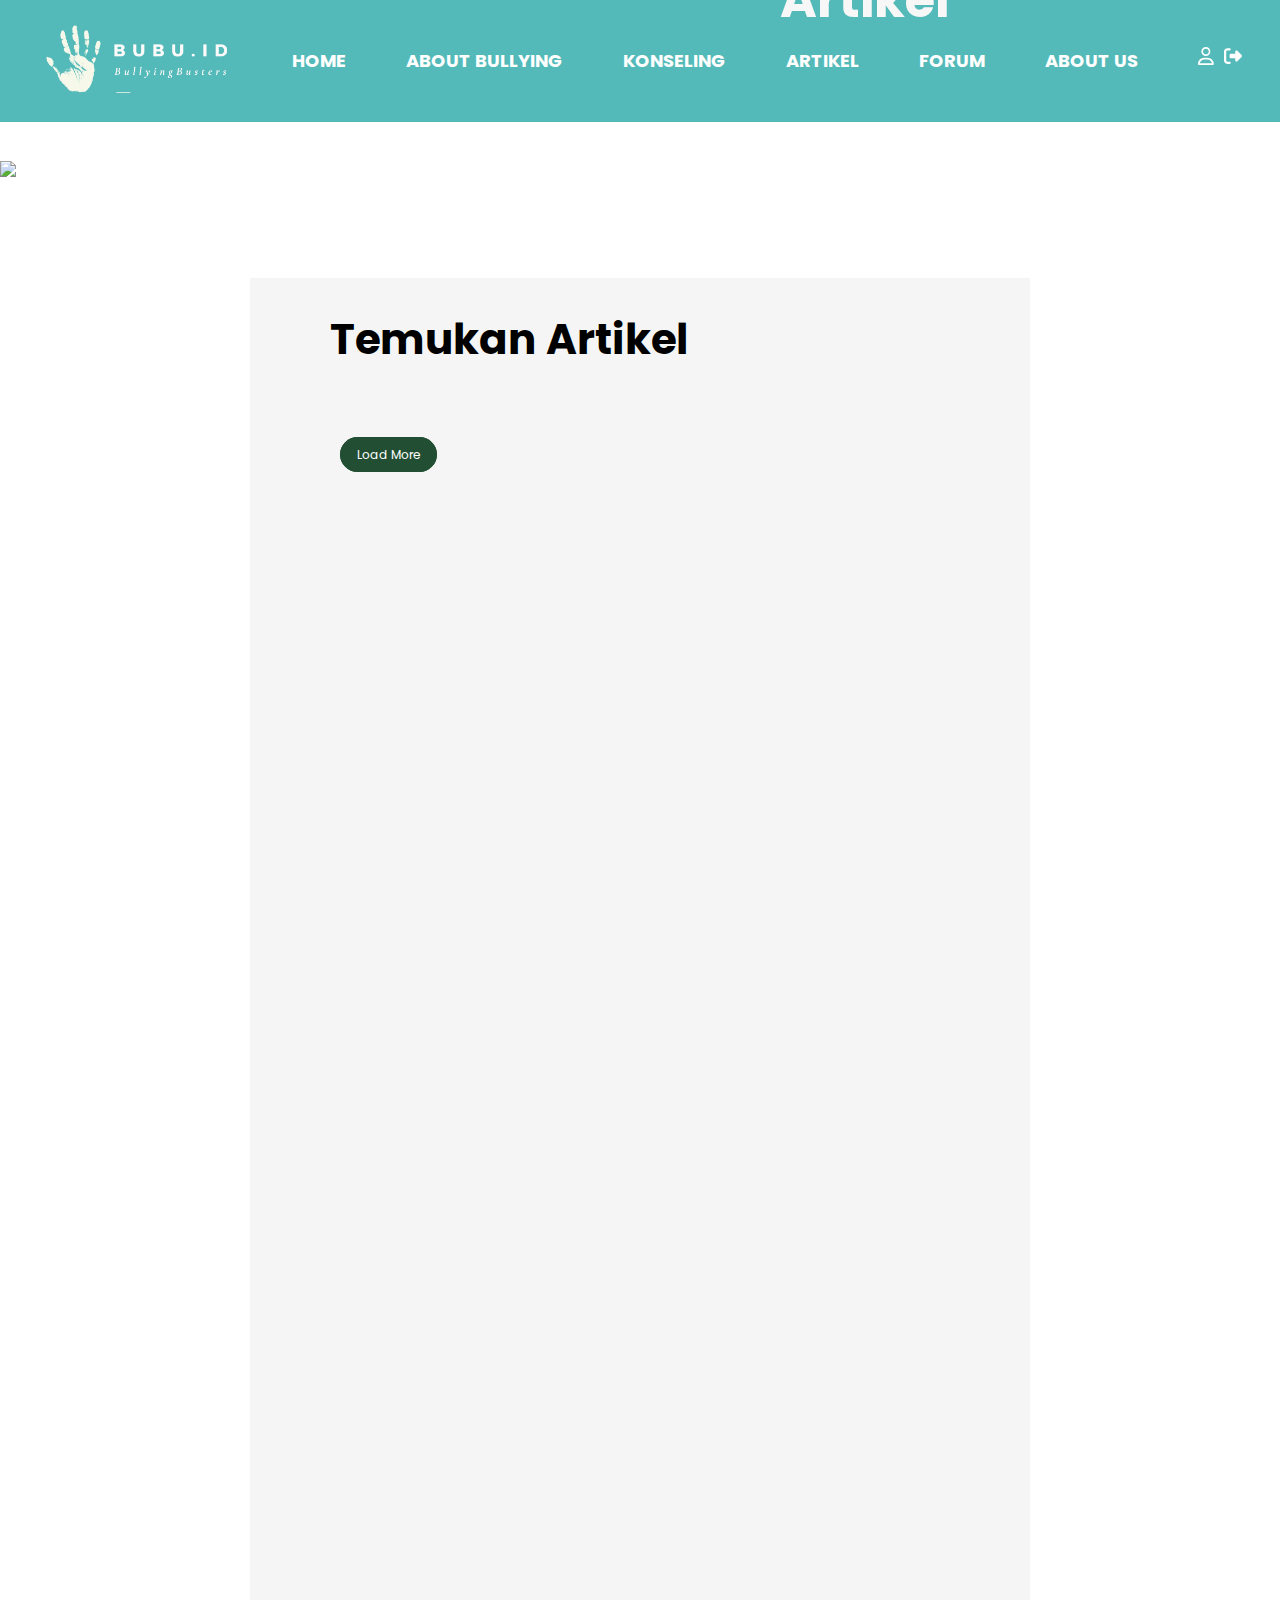
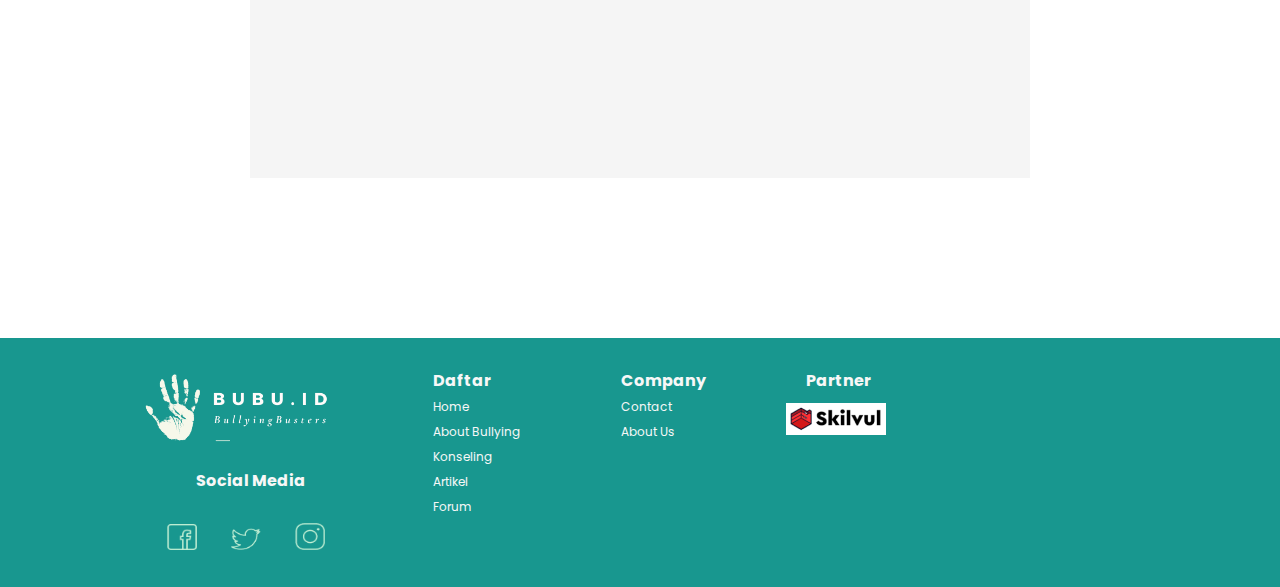
==== commit 8f24258c: "Merge pull request #17 from Skilvul-FS-24/handleflow" ====
--- a/list-artikel.html
+++ b/list-artikel.html
@@ -1,89 +1,108 @@
 <!DOCTYPE html>
 <html lang="en">
+
 <head>
-    <meta charset="UTF-8">
-    <meta http-equiv="X-UA-Compatible" content="IE=edge">
-    <meta name="viewport" content="width=device-width, initial-scale=1.0">
-    <title>Artikel</title>
-    <link href='https://fonts.googleapis.com/css?family=Poppins' rel='stylesheet'>
-    <link href='https://fonts.googleapis.com/css?family=Rufina' rel='stylesheet'>
-    <link rel="stylesheet" href="artikel.css">
-    <script src="list-artikel.js" defer></script>
+  <meta charset="UTF-8">
+  <meta http-equiv="X-UA-Compatible" content="IE=edge">
+  <meta name="viewport" content="width=device-width, initial-scale=1.0">
+  <title>Artikel</title>
+  <link href='https://fonts.googleapis.com/css?family=Poppins' rel='stylesheet'>
+  <link href='https://fonts.googleapis.com/css?family=Rufina' rel='stylesheet'>
+  <link rel="stylesheet" href="artikel.css">
+  <script src="list-artikel.js" defer></script>
 </head>
+
 <body>
-    <!-- Header  -->
+  <!-- Header  -->
     <header class="navbar">
-        <!-- Navigasi  -->
-        <img class="logo" src=assets/logotangan.png>
-        <nav>
-            <ul>
-                <li><a href="#">HOME</a></li>
-                <li><a href="#">ABOUT BULLYING </a></li>
-                <li><a href="#">KONSELING</a></li>
-                <li><a href="#">ARTIKEL</a></li>
-                <li><a href="#">FORUM</a></li>
-                <li><a href="#">ABOUT US</a></li>
-            </ul>
-        </nav>
+      <!-- Navigasi  -->
+      <img class="logo" src=assets/logotangan.png>
+      <nav>
+        <ul>
+          <li><a href="index.html">HOME</a></li>
+          <li><a href="#">ABOUT BULLYING </a></li>
+          <li><a href="#">KONSELING</a></li>
+          <li><a href="#">ARTIKEL</a></li>
+          <li><a href="#">FORUM</a></li>
+          <li><a href="#">ABOUT US</a></li>
+          <svg style="margin-right: 10px;" id="btn-user" xmlns="http://www.w3.org/2000/svg" height="1em"
+            viewBox="0 0 448 512">
+            <!--! Font Awesome Free 6.4.2 by @fontawesome - https://fontawesome.com License - https://fontawesome.com/license (Commercial License) Copyright 2023 Fonticons, Inc. -->
+            <style>
+              svg {
+                fill: #ffffff;
+              }
+            </style>
+            <path
+              d="M304 128a80 80 0 1 0 -160 0 80 80 0 1 0 160 0zM96 128a128 128 0 1 1 256 0A128 128 0 1 1 96 128zM49.3 464H398.7c-8.9-63.3-63.3-112-129-112H178.3c-65.7 0-120.1 48.7-129 112zM0 482.3C0 383.8 79.8 304 178.3 304h91.4C368.2 304 448 383.8 448 482.3c0 16.4-13.3 29.7-29.7 29.7H29.7C13.3 512 0 498.7 0 482.3z" />
+          </svg>
+          <svg id="btn-logout" class="m-2" xmlns="http://www.w3.org/2000/svg" height="1em" viewBox="0 0 512 512">
+            <!--! Font Awesome Free 6.4.2 by @fontawesome - https://fontawesome.com License - https://fontawesome.com/license (Commercial License) Copyright 2023 Fonticons, Inc. -->
+            <style>
+              svg {
+                fill: #ffffff;
+              }
+            </style>
+            <path
+              d="M377.9 105.9L500.7 228.7c7.2 7.2 11.3 17.1 11.3 27.3s-4.1 20.1-11.3 27.3L377.9 406.1c-6.4 6.4-15 9.9-24 9.9c-18.7 0-33.9-15.2-33.9-33.9l0-62.1-128 0c-17.7 0-32-14.3-32-32l0-64c0-17.7 14.3-32 32-32l128 0 0-62.1c0-18.7 15.2-33.9 33.9-33.9c9 0 17.6 3.6 24 9.9zM160 96L96 96c-17.7 0-32 14.3-32 32l0 256c0 17.7 14.3 32 32 32l64 0c17.7 0 32 14.3 32 32s-14.3 32-32 32l-64 0c-53 0-96-43-96-96L0 128C0 75 43 32 96 32l64 0c17.7 0 32 14.3 32 32s-14.3 32-32 32z" />
+          </svg>
+        </ul>
+      </nav>
+    </header>
+  <!-- End Header -->
 
-        <svg class="iconppl" xmlns="http://www.w3.org/2000/svg" width="30" height="30" viewBox="0 0 50 50" fill="none">
-            <path fill-rule="evenodd" clip-rule="evenodd" d="M34.0904 18.1817C34.0904 20.5928 33.1326 22.9051 31.4277 24.61C29.7228 26.3148 27.4105 27.2726 24.9995 27.2726C22.5884 27.2726 20.2761 26.3148 18.5712 24.61C16.8664 22.9051 15.9086 20.5928 15.9086 18.1817C15.9086 15.7707 16.8664 13.4584 18.5712 11.7535C20.2761 10.0486 22.5884 9.09082 24.9995 9.09082C27.4105 9.09082 29.7228 10.0486 31.4277 11.7535C33.1326 13.4584 34.0904 15.7707 34.0904 18.1817ZM29.5449 18.1817C29.5449 19.3873 29.066 20.5434 28.2136 21.3959C27.3612 22.2483 26.205 22.7272 24.9995 22.7272C23.7939 22.7272 22.6378 22.2483 21.7854 21.3959C20.9329 20.5434 20.454 19.3873 20.454 18.1817C20.454 16.9762 20.9329 15.82 21.7854 14.9676C22.6378 14.1152 23.7939 13.6363 24.9995 13.6363C26.205 13.6363 27.3612 14.1152 28.2136 14.9676C29.066 15.82 29.5449 16.9762 29.5449 18.1817Z" fill="white"/>
-            <path fill-rule="evenodd" clip-rule="evenodd" d="M25 0C11.1932 0 0 11.1932 0 25C0 38.8068 11.1932 50 25 50C38.8068 50 50 38.8068 50 25C50 11.1932 38.8068 0 25 0ZM4.54545 25C4.54545 29.75 6.16591 34.1227 8.88182 37.5955C10.7892 35.0907 13.2498 33.0608 16.0714 31.6643C18.8931 30.2679 21.9994 29.5427 25.1477 29.5455C28.2553 29.5425 31.3225 30.2489 34.1158 31.6109C36.909 32.9728 39.3545 34.9544 41.2659 37.4045C43.2351 34.8218 44.561 31.8073 45.1339 28.6104C45.7067 25.4136 45.5101 22.1262 44.5602 19.0204C43.6104 15.9146 41.9346 13.0797 39.6716 10.7501C37.4085 8.42052 34.6233 6.66332 31.5463 5.62388C28.4693 4.58445 25.1891 4.29266 21.977 4.77267C18.7648 5.25267 15.7132 6.49066 13.0745 8.38421C10.4358 10.2778 8.28593 12.7724 6.80279 15.6618C5.31965 18.5512 4.54586 21.7522 4.54545 25ZM25 45.4545C20.3044 45.4616 15.7506 43.8462 12.1091 40.8818C13.5748 38.7835 15.5258 37.0703 17.7959 35.8879C20.066 34.7056 22.5882 34.0891 25.1477 34.0909C27.6754 34.0889 30.167 34.6899 32.4157 35.8441C34.6645 36.9984 36.6054 38.6724 38.0773 40.7273C34.4075 43.788 29.7786 45.4612 25 45.4545Z" fill="white"/>
-          </svg>
-    </header>
-    <!-- End Header -->
-
-    <!-- Main -->
-<main>
-    <img src="assets/Frame 6.png" width="1660px" class="img-frame"> 
+  <!-- Main -->
+  <main>
+    <img src="assets/Frame 6.png" width="1660px" class="img-frame">
     <h1 class="judul">Artikel</h1>
     <section id="isi">
-        <h1>Temukan Artikel</h1>
-        <div class="container" id="artikel"></div>
-          <a id="link" href="https://skilvul.com" class="btn-more">Load More</a>
+      <h1>Temukan Artikel</h1>
+      <div class="container" id="artikel">
+        
+      </div>
+      
+      <a id="link" href="" class="btn-more">Load More</a>
     </section>
 
-</main>
-    <!-- End Main -->
+  </main>
+  <!-- End Main -->
 
-    <!-- Footer -->
-<footer>
+  <!-- Footer -->
+  <footer>
     <div id="social-media">
-        <img src="assets/LogoTanganFooter.png" alt="" width="200px" class="logo-footer">
-        <h4>Social Media</h4>
-        <div class="sosmed">
-            <img src="assets/fb.png" alt="Facebook" width="30px">
-            <img src="assets/twt.png" alt="Twitter" width="30px">
-            <img src="assets/ig.png" alt="Instagram" width="30px">
-        </div>
+      <img src="assets/LogoTanganFooter.png" alt="" width="200px" class="logo-footer">
+      <h4>Social Media</h4>
+      <div class="sosmed">
+        <img src="assets/fb.png" alt="Facebook" width="30px">
+        <img src="assets/twt.png" alt="Twitter" width="30px">
+        <img src="assets/ig.png" alt="Instagram" width="30px">
+      </div>
     </div>
     <div id="footers">
-        <div class="daftar-isi">
-            <h4>Daftar</h4>
-            <ul>
-                <li><a href="">Home</a></li>
-                <li><a href="#about-bullying">About Bullying</a></li>
-                <li><a href="#">Konseling</a></li>
-                <li><a href="">Artikel</a></li>
-                <li><a href="">Forum</a></li>
-            </ul>
-        </div>
-        <div class="company">
-            <h4>Company</h4>
-            <ul>
-                <li><a href="">Contact</a></li>
-                <li><a href="">About Us</a></li>
-            </ul>
-        </div>
-        <div class="partner">
-            <h4>Partner</h4>
-            <a href="https://skilvul.com" target="_blank" id="link"><img src="assets/skilvul.png" alt="" width="100px"></a>
-        </div>
+      <div class="daftar-isi">
+        <h4>Daftar</h4>
+        <ul>
+          <li><a href="">Home</a></li>
+          <li><a href="#about-bullying">About Bullying</a></li>
+          <li><a href="#">Konseling</a></li>
+          <li><a href="">Artikel</a></li>
+          <li><a href="">Forum</a></li>
+        </ul>
+      </div>
+      <div class="company">
+        <h4>Company</h4>
+        <ul>
+          <li><a href="">Contact</a></li>
+          <li><a href="">About Us</a></li>
+        </ul>
+      </div>
+      <div class="partner">
+        <h4>Partner</h4>
+        <a href="https://skilvul.com" target="_blank" id="link"><img src="assets/skilvul.png" alt="" width="100px"></a>
+      </div>
     </div>
-</footer>
-<!-- End Footer -->
+  </footer>
+  <!-- End Footer -->
 </body>
-</html>
 
-
-
+</html>--- a/artikel.css
+++ b/artikel.css
@@ -3,7 +3,7 @@
     padding: 0;
 }
 
-body{
+body {
     font-family: 'Poppins';
 }
 
@@ -17,17 +17,18 @@
 }
 
 /* Navigasi Bar */
-.logo{
+.logo {
     position: relative;
     width: 200px;
     height: auto;
     background: var(--Primary, #54BAB9);
-    
-}
+
+}
+
 .navbar {
     background: var(--Primary, #54BAB9);
     width: auto;
-    height: 100px; 
+    height: 100px;
     flex-shrink: 0;
     color: #FAF9F9;
     font-size: 18px;
@@ -46,9 +47,9 @@
 }
 
 .navbar li {
-    margin-right: 60px;      
-    position: relative;
-    
+    margin-right: 60px;
+    position: relative;
+
 }
 
 .navbar a {
@@ -57,29 +58,29 @@
     font-weight: bold;
 }
 
-nav ul li a:hover{
-    background-color: #224F34;
-    color: white;
+nav ul li a:hover {
+    background-color: white;
+    color: black;
     padding: 6px 10px;
     border-radius: 30px;
     position: static;
     margin: -10px;
 }
 
-.iconppl{
-    position: relative;
-}
-
-.judul{
+.iconppl {
+    position: relative;
+}
+
+.judul {
     color: #f7f7f7;
     font-size: 50px;
     position: relative;
     top: -160px;
     left: 680px;
-    display:inline-block;
-}
-
-#isi{
+    display: inline-block;
+}
+
+#isi {
     background-color: rgb(217, 217, 217, 0.25);
     margin: 20px 250px;
     margin-top: 80px;
@@ -92,7 +93,7 @@
     position: relative;
     top: 200px;
 }
-  
+
 h1 {
     text-align: start;
     padding-left: 80px;
@@ -114,7 +115,7 @@
     text-align: start;
     padding: 15px 0px;
     font-size: 14px;
-   
+
 }
 
 .cta-button {
@@ -126,10 +127,10 @@
     top: -200px;
     text-decoration: none;
     color: #224F34;
-    background-color: rgb(217, 217, 217,);
+    background-color: rgb(217, 217, 217, );
     border-radius: 20px;
-    border: 1px solid; 
-    border-color: #224F34; 
+    border: 1px solid;
+    border-color: #224F34;
 }
 
 .btn-more {
@@ -143,8 +144,8 @@
     color: #ffffff;
     background-color: #224F34;
     border-radius: 20px;
-    border: 1px solid; 
-    border-color: #224F34; 
+    border: 1px solid;
+    border-color: #224F34;
 }
 
 .img-artikel {
@@ -154,17 +155,17 @@
     border-radius: 40px;
 }
 
-#footers{
+#footers {
     display: flex;
     gap: 100px;
 }
 
-#social-media h4{
+#social-media h4 {
     position: relative;
     left: 20px;
 }
 
-footer{
+footer {
     background-color: #18978F;
     padding: 30px;
     color: #f7f7f7;
@@ -172,34 +173,35 @@
     margin-top: 160px;
 }
 
-footer #social-media{
+footer #social-media {
     width: 33%;
     text-align: center;
-    
-}
-
-.sosmed img{
+
+}
+
+.sosmed img {
     padding-top: 20px;
     padding-left: 30px;
 }
 
-footer #social-media h4{
+footer #social-media h4 {
     padding: 10px 0;
 }
 
-footer ul li a{
+footer ul li a {
     text-decoration: none;
 }
-footer ul li{
+
+footer ul li {
     list-style-type: none;
 }
 
-footer a{
+footer a {
     color: #f7f7f7;
     font-size: 12px
 }
 
-.partner a{
+.partner a {
     position: relative;
     top: 10px;
     left: -20px;
@@ -207,7 +209,7 @@
 
 /* Responsive */
 
-@media screen and (max-width: 575.98px) { 
+@media screen and (max-width: 575.98px) {
 
     header {
         display: flex;
@@ -216,20 +218,20 @@
         position: relative;
         background: var(--Primary, #54BAB9);
     }
-    
+
     /* Navigasi Bar */
-    .logo{
+    .logo {
         position: relative;
         width: 15%;
         height: auto;
         background: var(--Primary, #54BAB9);
-        
+
     }
 
     .navbar {
         background: var(--Primary, #54BAB9);
         width: 558px;
-        height: 40px; 
+        height: 40px;
         flex-shrink: 0;
         color: #FAF9F9;
         font-size: 8px;
@@ -237,21 +239,21 @@
         text-transform: uppercase;
         display: flex;
     }
-    
+
     .navbar ul {
         list-style: none;
         margin: 0;
         padding: 0;
         display: flex;
     }
-    
+
     .navbar li {
-        margin-right: 15px;      
-        position: relative;
-        
-    }
-    
-    nav ul li a:hover{
+        margin-right: 15px;
+        position: relative;
+
+    }
+
+    nav ul li a:hover {
         background-color: #224F34;
         color: white;
         padding: 6px 10px;
@@ -259,28 +261,29 @@
         position: static;
         margin: -10px;
     }
-    
-    .iconppl{
-       width: 20px;
-       position: relative;
-       left: -5px;
+
+    .iconppl {
+        width: 20px;
+        position: relative;
+        left: -5px;
     }
 
     .img-frame {
         width: 567px;
     }
 
-    .judul{
+    .judul {
         color: #ffffff;
         font-size: 25px;
         position: relative;
         top: -65px;
         left: 115px;
-        display:inline-block;
+        display: inline-block;
     }
 
     #isi {
-        width: 460px;;
+        width: 460px;
+        ;
         height: 1350px;
         margin: 29px;
         padding: 29px;
@@ -293,7 +296,7 @@
         top: -5px;
         padding-bottom: -20px;
     }
-    
+
     .col-3 {
         text-align: start;
         padding: 30px 29px;
@@ -305,7 +308,7 @@
         top: -30px;
         max-width: 240px;
     }
-    
+
     .col-sm-9 {
         text-align: justify;
         padding: 15px 0px;
@@ -340,8 +343,8 @@
         color: #ffffff;
         background-color: #224F34;
         border-radius: 20px;
-        border: 1px solid; 
-        border-color: #224F34; 
+        border: 1px solid;
+        border-color: #224F34;
     }
 
     .container {
@@ -352,17 +355,17 @@
     #footers {
         display: flex;
     }
-    
-    
+
+
     footer {
         width: 500px;
         margin-top: 60px;
     }
-    
-    footer #social-media{
+
+    footer #social-media {
         width: 13%;
         text-align: center;
-        
+
     }
 
     footer #social-media h4 {
@@ -370,62 +373,62 @@
         position: relative;
         top: 30px;
         left: 143px;
-        
+
     }
 
     .sosmed {
         display: flex;
-        align-items: center; 
+        align-items: center;
         position: relative;
         top: 10px;
         left: 130px;
-      }
-
-    .sosmed img{
+    }
+
+    .sosmed img {
         width: 20px;
-        margin-left: -15px; 
+        margin-left: -15px;
     }
 
     footer .company h4 {
         position: relative;
         margin-left: -70px;
-        
+
     }
 
     footer .company li {
         position: relative;
         margin-left: -70px;
-        
+
     }
 
     footer .partner {
         position: relative;
         margin-left: -70px;
-        
-    }
-    
-    footer h4{
+
+    }
+
+    footer h4 {
         padding-left: 40px;
         font-size: 14px;
         position: relative;
         left: 40px;
     }
 
-    footer ul li a{
+    footer ul li a {
         text-decoration: none;
         font-size: 8px;
     }
 
-    footer ul li{
+    footer ul li {
         list-style-type: none;
         font-size: 8px;
     }
-    
+
     footer a {
         color: #f7f7f7;
         font-size: 8px;
     }
-    
+
     .partner a {
         position: relative;
         top: 10px;
@@ -437,7 +440,7 @@
         position: relative;
         left: -20px;
     }
-    
+
     .partner img {
         width: 65px;
         padding-left: 93px;
@@ -455,7 +458,7 @@
 }
 
 /*RESPONSIVE 2*/
-@media screen and (max-width: 850.89px) and (min-width:576px){ 
+@media screen and (max-width: 850.89px) and (min-width:576px) {
 
     header {
         display: flex;
@@ -464,20 +467,20 @@
         position: relative;
         background: var(--Primary, #54BAB9);
     }
-    
+
     /* Navigasi Bar */
-    .logo{
+    .logo {
         position: relative;
         width: 20%;
         height: auto;
         background: var(--Primary, #54BAB9);
-        
+
     }
 
     .navbar {
         background: var(--Primary, #54BAB9);
         width: 840px;
-        height: 60px; 
+        height: 60px;
         flex-shrink: 0;
         color: #FAF9F9;
         font-size: 8px;
@@ -485,7 +488,7 @@
         text-transform: uppercase;
         display: flex;
     }
-    
+
     .navbar ul {
         list-style: none;
         margin: 0;
@@ -495,16 +498,16 @@
 
     .navbar ul a {
         font-size: 14px;
-        
-    }
-    
+
+    }
+
     .navbar li {
-        margin-right: 15px;      
-        position: relative;
-        
-    }
-    
-    nav ul li a:hover{
+        margin-right: 15px;
+        position: relative;
+
+    }
+
+    nav ul li a:hover {
         background-color: #224F34;
         color: white;
         padding: 6px 10px;
@@ -512,24 +515,24 @@
         position: static;
         margin: -10px;
     }
-    
-    .iconppl{
-       width: 25px;
-       position: relative;
-       left: -5px;
+
+    .iconppl {
+        width: 25px;
+        position: relative;
+        left: -5px;
     }
 
     .img-frame {
         width: 850px;
     }
 
-    .judul{
+    .judul {
         color: #ffffff;
         font-size: 36px;
         position: relative;
         top: -90px;
         left: 345px;
-        display:inline-block;
+        display: inline-block;
     }
 
     #isi {
@@ -546,7 +549,7 @@
         top: -5px;
         padding-bottom: -20px;
     }
-    
+
     .col-3 {
         text-align: start;
         padding: 10px 29px;
@@ -558,7 +561,7 @@
         top: -80px;
         max-width: 350px;
     }
-    
+
     .col-sm-9 {
         text-align: justify;
         padding: 15px 0px;
@@ -581,7 +584,7 @@
         border-radius: 25px;
         width: 50%;
         margin: 30px 0px;
-    }   
+    }
 
     .btn-more {
         position: relative;
@@ -594,8 +597,8 @@
         color: #ffffff;
         background-color: #224F34;
         border-radius: 20px;
-        border: 1px solid; 
-        border-color: #224F34; 
+        border: 1px solid;
+        border-color: #224F34;
     }
 
     .container {
@@ -606,18 +609,18 @@
     #footers {
         display: flex;
     }
-    
-    
+
+
     footer {
         width: 790px;
         height: 180px;
         margin-top: 60px;
     }
-    
-    footer #social-media{
+
+    footer #social-media {
         width: 20%;
         text-align: center;
-        
+
     }
 
     footer #social-media h4 {
@@ -630,15 +633,15 @@
 
     .sosmed {
         display: flex;
-        align-items: center; 
+        align-items: center;
         position: relative;
         top: 10px;
         left: 223px;
-      }
-
-    .sosmed img{
+    }
+
+    .sosmed img {
         width: 20px;
-        margin-left: -15px; 
+        margin-left: -15px;
     }
 
     footer .company h4 {
@@ -650,36 +653,36 @@
     footer .company li {
         position: relative;
         margin-left: -70px;
-        
+
     }
 
     footer .partner {
         position: relative;
         margin-left: -70px;
     }
-    
-    footer h4{
+
+    footer h4 {
         padding-left: 40px;
         font-size: 16px;
         position: relative;
         left: 40px;
     }
 
-    footer ul li a{
+    footer ul li a {
         text-decoration: none;
         font-size: 10px;
     }
 
-    footer ul li{
+    footer ul li {
         list-style-type: none;
         font-size: 10px;
     }
-    
+
     footer a {
         color: #f7f7f7;
         font-size: 10px;
     }
-    
+
     .partner a {
         position: relative;
         top: 10px;
@@ -691,7 +694,7 @@
         position: relative;
         left: -10px;
     }
-    
+
     .partner img {
         width: 85px;
         padding-left: 87px;
@@ -706,4 +709,4 @@
         position: relative;
         left: 80px;
     }
-}
+}